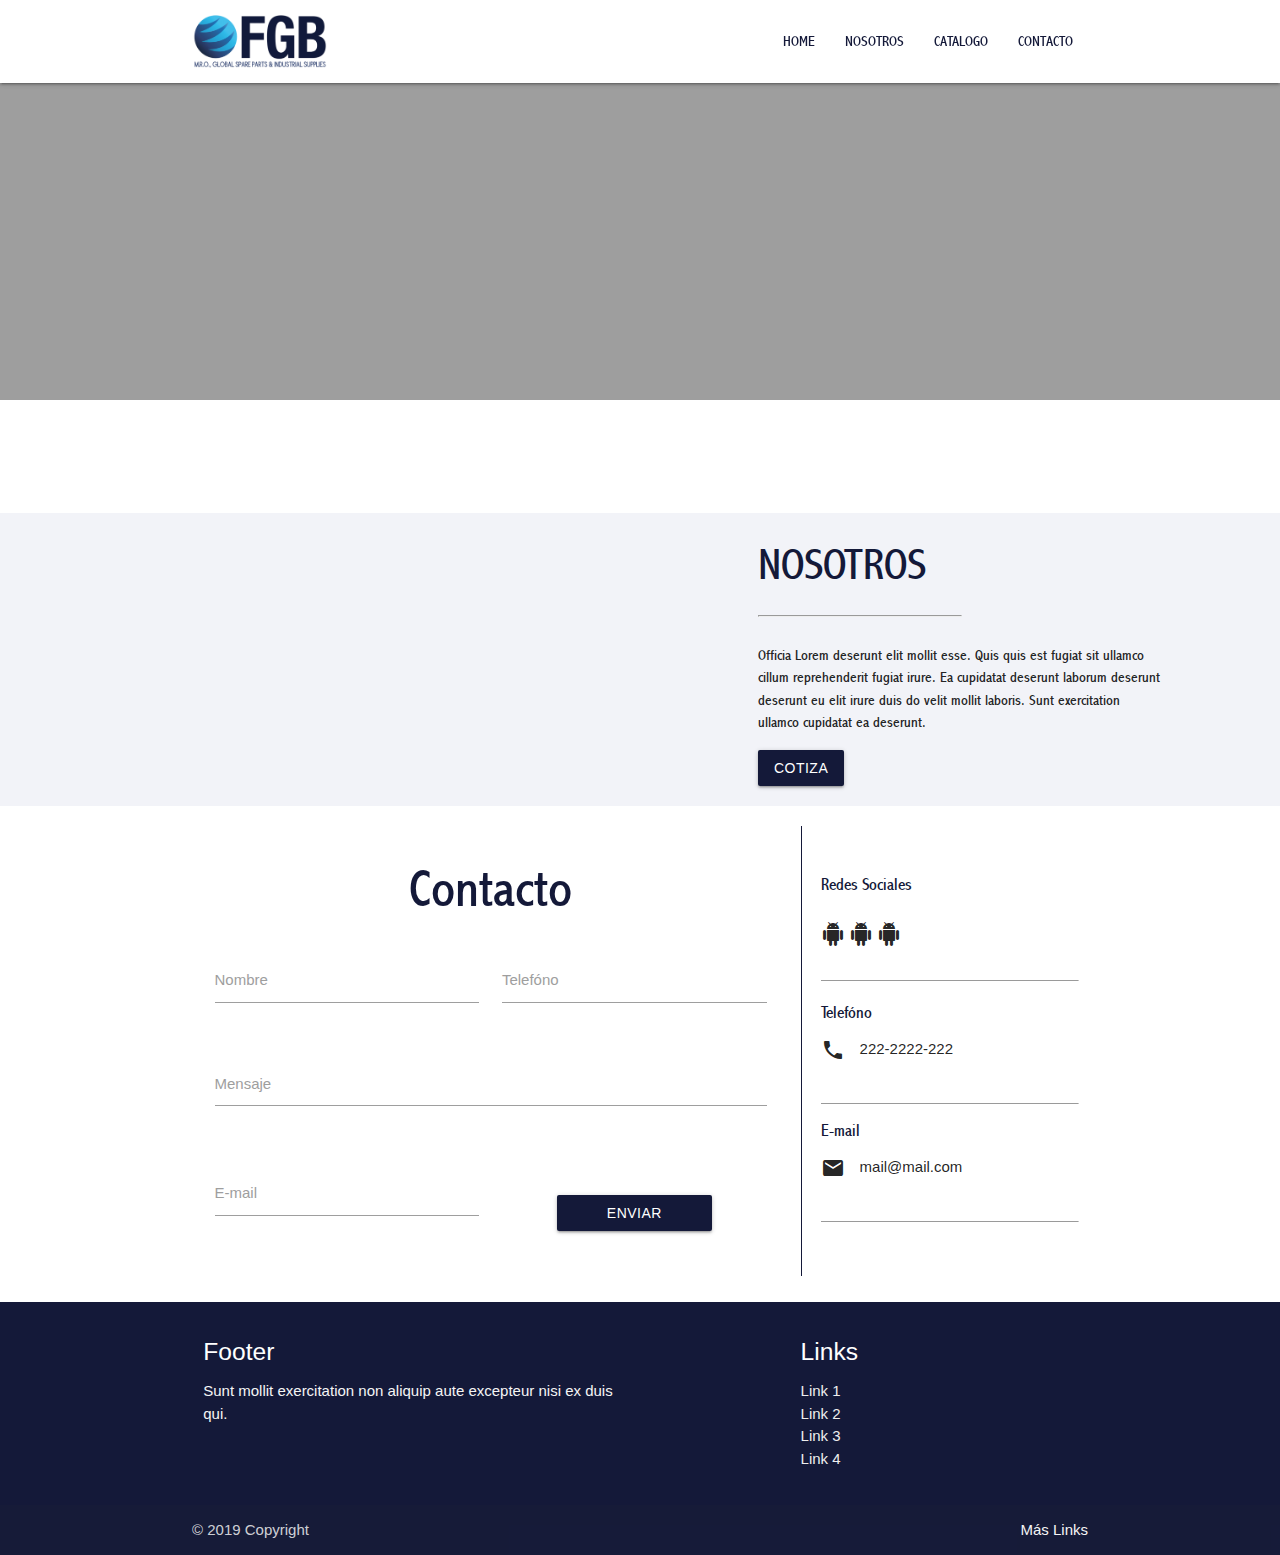
==== index.html @ f9710ed6 "catalago v1" ====
<!DOCTYPE html>
<html lang="en">
<head>
    <meta charset="UTF-8">
    <meta name="viewport" content="width=device-width, initial-scale=1.0">
    <meta http-equiv="X-UA-Compatible" content="ie=edge">
    <title>First Global Broker</title>
    <link href="https://fonts.googleapis.com/icon?family=Material+Icons" rel="stylesheet">
    <link rel="stylesheet" href="https://cdnjs.cloudflare.com/ajax/libs/materialize/1.0.0/css/materialize.min.css">
    <link rel="stylesheet" href="css/style.css">
</head>
<body>
    <div id="home" class="slider">
        <nav class="" style="position: fixed; z-index:100; background-color: white; height: 83px">
            <div class="container">
                <div class="nav-wrapper">
                    <a href="index.html" class="brand-logo">
                        <img class="logo" src="images/logo.png" alt="">
                    </a>
                    <a href="#" data-target="mobile-demo" class="sidenav-trigger show-on-large-and-down"><i class="material-icons">menu</i></a>
                    <ul class="right hide-on-med-and-down hide-on-large-only show-on-extra-large">
                        <li><a class="azul-text font-fgb nav-font-size" href="#home">HOME</a></li>
                        <li><a class="azul-text font-fgb nav-font-size" href="#nosotros">NOSOTROS</a></li>
                        <li><a class="azul-text font-fgb nav-font-size" href="catalogo.html">CATALOGO</a></li>
                        <li><a class="azul-text font-fgb nav-font-size" href="#contacto">CONTACTO</a></li>
                    </ul>
                </div>
            </div>
        </nav>
        <ul id='dropdown1' class='dropdown-content'>
            <li><a class="font-fgb" href="#!">Marca 1</a></li>
            <li><a class="font-fgb" href="#!">Marca 2</a></li>
        </ul>
        <ul class="sidenav" id="mobile-demo">
            <li><a href="#home">HOME</a></li>
            <li><a href="#nosotros">NOSOTROS</a></li>
            <li><a href="catalogo.html">CATALOGO</a></li>
            <li><a href="#contacto">CONTACTO</a></li>
        </ul>

        <div class="slider">
            <ul class="slides">
                <li>
                    <img src="images/img1.jpg"> 
                    <div class="caption center-align" style="margin-top: 100px;">
                        <h3>This is our big Tagline!</h3>
                        <h5 class="light grey-text text-lighten-3">Here's our small slogan.</h5>
                    </div>
                </li>
                <li>
                    <img src="images/img4.jpg"> 
                    <div class="caption left-align" style="margin-top: 100px;">
                        <h3>Left Aligned Caption</h3>
                        <h5 class="light grey-text text-lighten-3">Here's our small slogan.</h5>
                    </div>
                </li>
                <li>
                    <img src="images/img5.jpg"> 
                    <div class="caption right-align" style="margin-top: 100px;">
                        <h3>Right Aligned Caption</h3>
                        <h5 class="light grey-text text-lighten-3">Here's our small slogan.</h5>
                    </div>
                </li>
            </ul>
        </div>
    </div>
    <br>
    <br id="nosotros">
    <br>
    <br>
    <br>
    <div style="background-color: #f2f3f8;">
        <div class="row">
            <div class="col m6" style="padding-left:0;padding-right:0">
                <img src="images/img3.jpg" class="responsive-img" alt="">
            </div>
            <div class="col m6">
                <div class="row">
                    <div class="col m2"></div>
                    <div class="col m8">
                        <h3 class="font-fgb azul-text">NOSOTROS</h3>
                        <hr style="width:50%; float:left; color: #141939">
                        <br>
                        <p class="font-fgb">Officia Lorem deserunt elit mollit esse. Quis quis est fugiat sit ullamco cillum reprehenderit fugiat irure. Ea cupidatat deserunt laborum deserunt deserunt eu elit irure duis do velit mollit laboris. Sunt exercitation ullamco cupidatat ea deserunt.</p>
                        <a style="background-color:#141939" class="waves-effect btn">Cotiza</a>
                    </div>
                    <div class="col m2"></div>
                </div>
            </div>
        </div>
    </div>
    <div class="container" id="contacto">
        <div class="row">
            <div class="col m8">
                <h2 class="azul-text font-fgb center">Contacto</h2>
                <form class="col s12">
                    <div class="row">
                        <div class="input-field col s6">
                            <input id="nombre" type="text" class="validate">
                            <label for="nombre">Nombre</label>
                        </div>
                        <div class="input-field col s6">
                            <input id="tel" type="tel" class="validate">
                            <label for="tel">Telefóno</label>
                        </div>
                    </div>
                    <div class="row">
                        <div class="input-field col s12">
                            <textarea id="mensaje" type="text" class="materialize-textarea"></textarea>
                            <label for="mensaje">Mensaje</label>
                        </div>
                    </div>
                    <div class="row">
                        <div class="input-field col s6">
                            <input id="email" type="email" class="validate">
                            <label for="email">E-mail</label>
                        </div>
                        <div class="center">
                            <a style="background-color:#141939; padding-left: 50px; padding-right: 50px;margin-top:40px" class="waves-effect btn">Enviar</a>
                        </div>
                    </div>
                </form>
            </div>
            <div class="col m4">
                <div style="position: absolute" class="line"></div>
                <div style="margin-left:20px; margin-top: 50px">
                    <h6 class="azul-text font-fgb">Redes Sociales</h6>
                    <div style="height:20px"></div>
                    <i class="material-icons">android</i>
                    <i class="material-icons">android</i>
                    <i class="material-icons">android</i>
                    <div style="height:20px"></div>
                    <hr style="width:100%;border-bottom: 1px; float:left; color: #141939">
                    <div style="height:20px"></div>
                    <h6 class="azul-text font-fgb">Telefóno</h6>
                    <i class="material-icons left" style="margin-top:8px">phone</i> <p>222-2222-222</p>
                    <div style="height:20px"></div>
                    <hr style="width:100%;border-bottom: 1px; float:left; color: #141939">
                    <div style="height:15px"></div>
                    <h6 class="azul-text font-fgb">E-mail</h6>
                    <i class="material-icons left" style="margin-top:8px">email</i> <p>mail@mail.com</p>
                    <div style="height:20px"></div>
                    <hr style="width:100%;border-bottom: 1px; float:left; color: #141939">
                </div>
            </div>
        </div>
    </div>
    <br>
    <footer class="page-footer" style="background-color: #141939">
        <div class="container">
            <div class="row">
                <div class="col l6 s12">
                    <h5 class="white-text">Footer</h5>
                    <p class="grey-text text-lighten-4">Sunt mollit exercitation non aliquip aute excepteur nisi ex duis qui.</p>
                </div>
                <div class="col l4 offset-l2 s12">
                    <h5 class="white-text">Links</h5>
                    <ul>
                        <li><a class="grey-text text-lighten-3" href="#!">Link 1</a></li>
                        <li><a class="grey-text text-lighten-3" href="#!">Link 2</a></li>
                        <li><a class="grey-text text-lighten-3" href="#!">Link 3</a></li>
                        <li><a class="grey-text text-lighten-3" href="#!">Link 4</a></li>
                    </ul>
                </div>
            </div>
        </div>
        <div class="footer-copyright">
            <div class="container">
                © 2019 Copyright
                <a class="grey-text text-lighten-4 right" href="#!">Más Links</a>
            </div>
        </div>
    </footer>
    <script src="https://code.jquery.com/jquery-3.3.1.js" integrity="sha256-2Kok7MbOyxpgUVvAk/HJ2jigOSYS2auK4Pfzbm7uH60=" crossorigin="anonymous"></script>
    <script src="https://cdnjs.cloudflare.com/ajax/libs/materialize/1.0.0/js/materialize.min.js"></script>
    <script src="js/materialize.js"></script>
    <!--<script src="js/nav.js"></script>-->
</body>
</html>
---- css/style.css ----
@font-face{
    font-family: "fgb";
    src: url("../font/AbadiMTCondensed.ttf");
}
.font-fgb{
    font-family: "fgb";
}
/*.nav-font-size{
    font-size: 20px;
}*/
.azul-text{
    color: #141939;
}
.azul-background{
    background-color: #141939;
}
nav, nav .nav-wrapper i, nav a.sidenav-trigger, nav a.sidenav-trigger i{
    line-height: 83px;
}
.logo{
    height:53px; 
    margin-top: 15px;
}
.dropdown-content li>a{
    color: #141939;
}
.line{
    border-left: 1px solid #141939;
    height: 450px;
}
.input-field input[type=text]:focus + label {
    color: #000 !important;
}
.input-field input[type=tel]:focus + label {
    color: #000 !important;
}
.input-field textarea:focus + label {
    color: #000 !important;
}
.row .input-field input:focus {
    border-bottom: 1px solid #141939 !important;
    box-shadow: 0 1px 0 0 #141939 !important
}
.row .input-field textarea:focus {
    border-bottom: 1px solid #141939 !important;
    box-shadow: 0 1px 0 0 #141939 !important
}
.row .col{
    /*padding-left: 0;*/
}
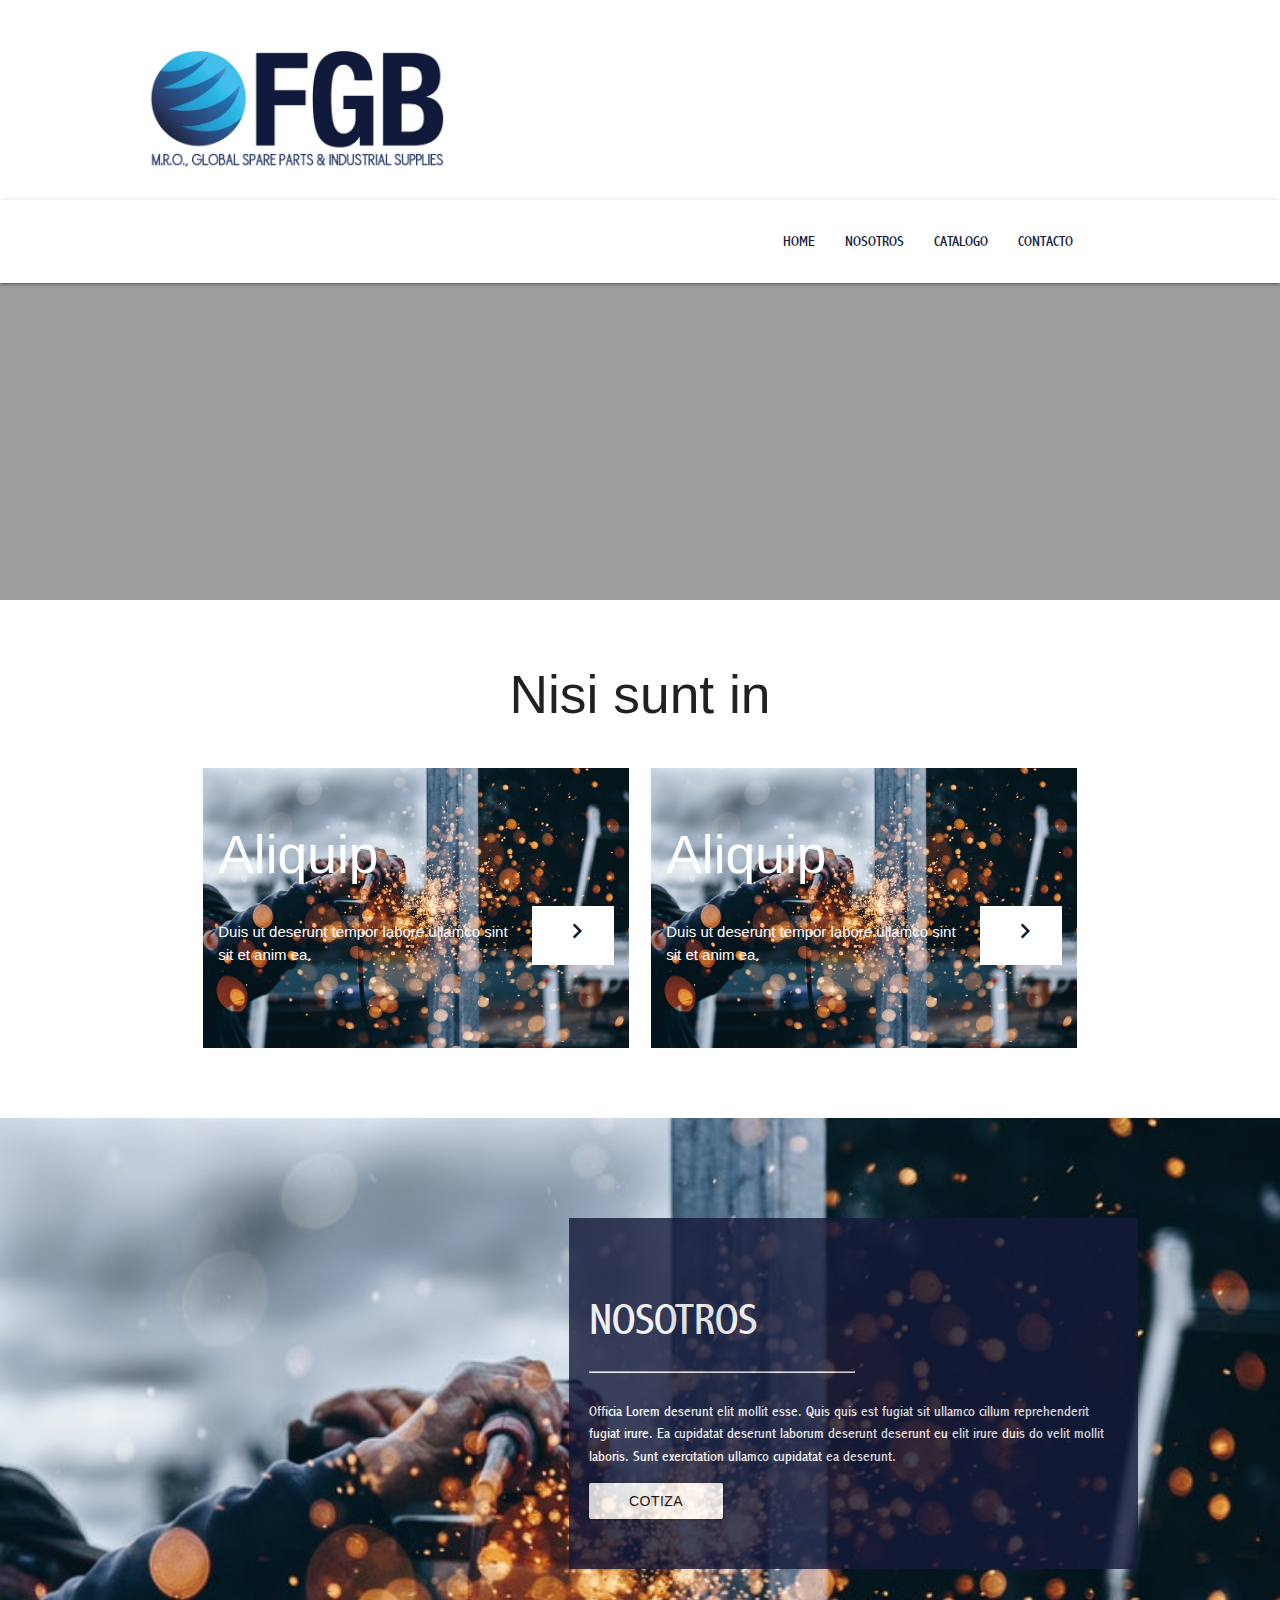
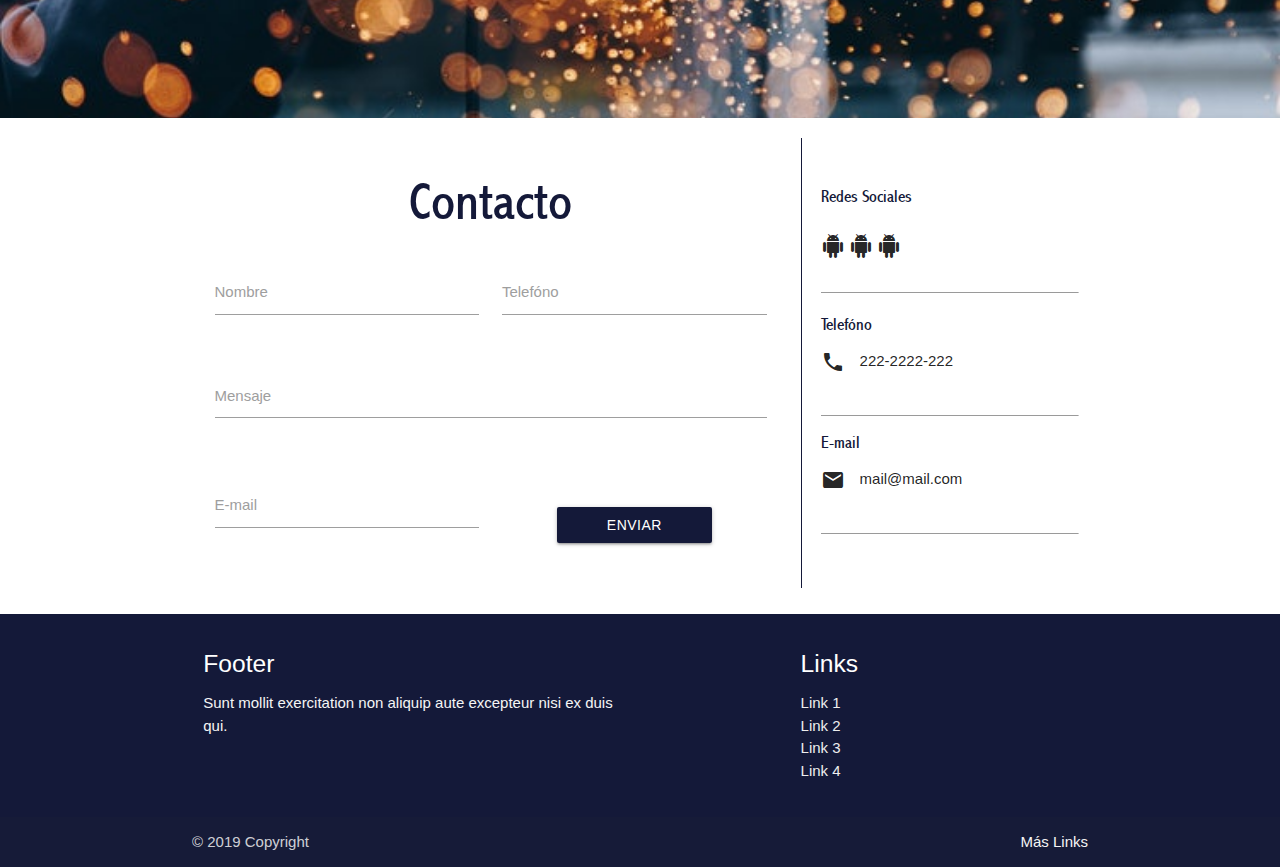
==== commit ac50ce0e: "version 2" ====
--- a/index.html
+++ b/index.html
@@ -10,170 +10,213 @@
     <link rel="stylesheet" href="css/style.css">
 </head>
 <body>
-    <div id="home" class="slider">
-        <nav class="" style="position: fixed; z-index:100; background-color: white; height: 83px">
+    <div class="container" style="position:absolute; z-index: 20;">
+        <div style="height:50px"></div>
+        <div style="padding-left:15%;" class="row">
+            <div class="col m4">
+                <img src="images/logo.png" style="width:300px" alt="">
+            </div>
+        </div>
+        <div style="height:50px"></div>
+    </div>
+    <nav class="" style="position: absolute; z-index: 100; margin-top: 200px; background-color: white; height: 83px">
+        <div class="container">
+            <div class="nav-wrapper">
+                <a href="index.html" class="brand-logo">
+                    <img style="display:none" class="logo" src="images/logo.png" alt="">
+                </a>
+                <a href="#" data-target="mobile-demo" class="sidenav-trigger show-on-large-and-down"><i class="material-icons">menu</i></a>
+                <ul class="right hide-on-med-and-down hide-on-large-only show-on-extra-large">
+                    <li><a class="azul-text font-fgb nav-font-size" href="#home">HOME</a></li>
+                    <li><a class="azul-text font-fgb nav-font-size" href="#nosotros">NOSOTROS</a></li>
+                    <li><a class="azul-text font-fgb nav-font-size" href="catalogo.html">CATALOGO</a></li>
+                    <li><a class="azul-text font-fgb nav-font-size" href="#contacto">CONTACTO</a></li>
+                </ul>
+            </div>
+        </div>
+    </nav>
+    </div>
+    <ul id='dropdown1' class='dropdown-content'>
+        <li><a class="font-fgb" href="#!">Marca 1</a></li>
+        <li><a class="font-fgb" href="#!">Marca 2</a></li>
+    </ul>
+    <ul class="sidenav" id="mobile-demo">
+        <li><a href="#home">HOME</a></li>
+        <li><a href="#nosotros">NOSOTROS</a></li>
+        <li><a href="catalogo.html">CATALOGO</a></li>
+        <li><a href="#contacto">CONTACTO</a></li>
+    </ul>
+    <div style="padding-top:200px">
+        <div id="home" class="slider">
+            <div class="slider">
+                <ul class="slides">
+                    <li>
+                        <img src="images/img1.jpg"> 
+                        <div class="caption center-align" style="margin-top: 100px;">
+                            <h3>This is our big Tagline!</h3>
+                            <h5 class="light grey-text text-lighten-3">Here's our small slogan.</h5>
+                        </div>
+                    </li>
+                    <li>
+                        <img src="images/img4.jpg"> 
+                        <div class="caption left-align" style="margin-top: 100px;">
+                            <h3>Left Aligned Caption</h3>
+                            <h5 class="light grey-text text-lighten-3">Here's our small slogan.</h5>
+                        </div>
+                    </li>
+                    <li>
+                        <img src="images/img5.jpg"> 
+                        <div class="caption right-align" style="margin-top: 100px;">
+                            <h3>Right Aligned Caption</h3>
+                            <h5 class="light grey-text text-lighten-3">Here's our small slogan.</h5>
+                        </div>
+                    </li>
+                </ul>
+            </div>
+        </div>
+        <div style="height:30px"></div>
+        <div class="container">
+            <h2 class="center">Nisi sunt in</h2>
+            <br>
+            <div class="row">
+                <div class="hover col m6">
+                    <div class="service1">
+                        <br>
+                        <h2 class="white-text">Aliquip</h2>
+                        <div class="row">
+                            <div class="col m9">
+                                <p class="white-text">Duis ut deserunt tempor labore ullamco sint sit et anim ea.</p>
+                            </div>
+                            <div class="col m3">
+                                <a href="" class="mas"><i class="small material-icons">chevron_right</i></a>
+                            </div>
+                        </div>
+                    </div>  
+                </div>
+                <div class="hover col m6">
+                    <div class="service1">
+                        <br>
+                        <h2 class="white-text">Aliquip</h2>
+                        <div class="row">
+                            <div class="col m9">
+                                <p class="white-text">Duis ut deserunt tempor labore ullamco sint sit et anim ea.</p>
+                            </div>
+                            <div class="col m3">
+                                <a href="" class="mas"><i class="small material-icons">chevron_right</i></a>
+                            </div>
+                        </div>
+                    </div> 
+                </div>
+            </div>
+        </div>
+        <div style="height:50px"></div>
+        <div class="nosotros">
+            <div class="row">
+                <div class="col m4">
+                </div>
+                <div class="col m8">
+                    <div style="height:100px"></div>
+                    <div class="row">
+                        <div class="col m2"></div>
+                        <div style="background-color:#141939; opacity: 0.8; padding-top: 50px;padding-left: 20px;padding-right: 20px; padding-bottom: 50px;" class="col m8">
+                            <h3 class="font-fgb white-text">NOSOTROS</h3>
+                            <hr style="width:50%; float:left; color: #141939">
+                            <br>
+                            <p class="font-fgb white-text">Officia Lorem deserunt elit mollit esse. Quis quis est fugiat sit ullamco cillum reprehenderit fugiat irure. Ea cupidatat deserunt laborum deserunt deserunt eu elit irure duis do velit mollit laboris. Sunt exercitation ullamco cupidatat ea deserunt.</p>
+                            <a style="background-color:white; color: black; padding-left: 40px; padding-right: 40px;" class="waves-effect btn">Cotiza</a>
+                        </div>
+                        <div class="col m2"></div>
+                    </div>
+                </div>
+            </div>
+        </div>
+        <div style="height:20px"></div>
+        <div class="container" id="contacto">
+            <div class="row">
+                <div class="col m8">
+                    <h2 class="azul-text font-fgb center">Contacto</h2>
+                    <form class="col s12">
+                        <div class="row">
+                            <div class="input-field col s6">
+                                <input id="nombre" type="text" class="validate">
+                                <label for="nombre">Nombre</label>
+                            </div>
+                            <div class="input-field col s6">
+                                <input id="tel" type="tel" class="validate">
+                                <label for="tel">Telefóno</label>
+                            </div>
+                        </div>
+                        <div class="row">
+                            <div class="input-field col s12">
+                                <textarea id="mensaje" type="text" class="materialize-textarea"></textarea>
+                                <label for="mensaje">Mensaje</label>
+                            </div>
+                        </div>
+                        <div class="row">
+                            <div class="input-field col s6">
+                                <input id="email" type="email" class="validate">
+                                <label for="email">E-mail</label>
+                            </div>
+                            <div class="center">
+                                <a style="background-color:#141939; padding-left: 50px; padding-right: 50px;margin-top:40px" class="waves-effect btn">Enviar</a>
+                            </div>
+                        </div>
+                    </form>
+                </div>
+                <div class="col m4">
+                    <div style="position: absolute" class="line"></div>
+                    <div style="margin-left:20px; margin-top: 50px">
+                        <h6 class="azul-text font-fgb">Redes Sociales</h6>
+                        <div style="height:20px"></div>
+                        <i class="material-icons">android</i>
+                        <i class="material-icons">android</i>
+                        <i class="material-icons">android</i>
+                        <div style="height:20px"></div>
+                        <hr style="width:100%;border-bottom: 1px; float:left; color: #141939">
+                        <div style="height:20px"></div>
+                        <h6 class="azul-text font-fgb">Telefóno</h6>
+                        <i class="material-icons left" style="margin-top:8px">phone</i> <p>222-2222-222</p>
+                        <div style="height:20px"></div>
+                        <hr style="width:100%;border-bottom: 1px; float:left; color: #141939">
+                        <div style="height:15px"></div>
+                        <h6 class="azul-text font-fgb">E-mail</h6>
+                        <i class="material-icons left" style="margin-top:8px">email</i> <p>mail@mail.com</p>
+                        <div style="height:20px"></div>
+                        <hr style="width:100%;border-bottom: 1px; float:left; color: #141939">
+                    </div>
+                </div>
+            </div>
+        </div>
+        <br>
+        <footer class="page-footer" style="background-color: #141939">
             <div class="container">
-                <div class="nav-wrapper">
-                    <a href="index.html" class="brand-logo">
-                        <img class="logo" src="images/logo.png" alt="">
-                    </a>
-                    <a href="#" data-target="mobile-demo" class="sidenav-trigger show-on-large-and-down"><i class="material-icons">menu</i></a>
-                    <ul class="right hide-on-med-and-down hide-on-large-only show-on-extra-large">
-                        <li><a class="azul-text font-fgb nav-font-size" href="#home">HOME</a></li>
-                        <li><a class="azul-text font-fgb nav-font-size" href="#nosotros">NOSOTROS</a></li>
-                        <li><a class="azul-text font-fgb nav-font-size" href="catalogo.html">CATALOGO</a></li>
-                        <li><a class="azul-text font-fgb nav-font-size" href="#contacto">CONTACTO</a></li>
-                    </ul>
-                </div>
-            </div>
-        </nav>
-        <ul id='dropdown1' class='dropdown-content'>
-            <li><a class="font-fgb" href="#!">Marca 1</a></li>
-            <li><a class="font-fgb" href="#!">Marca 2</a></li>
-        </ul>
-        <ul class="sidenav" id="mobile-demo">
-            <li><a href="#home">HOME</a></li>
-            <li><a href="#nosotros">NOSOTROS</a></li>
-            <li><a href="catalogo.html">CATALOGO</a></li>
-            <li><a href="#contacto">CONTACTO</a></li>
-        </ul>
-
-        <div class="slider">
-            <ul class="slides">
-                <li>
-                    <img src="images/img1.jpg"> 
-                    <div class="caption center-align" style="margin-top: 100px;">
-                        <h3>This is our big Tagline!</h3>
-                        <h5 class="light grey-text text-lighten-3">Here's our small slogan.</h5>
-                    </div>
-                </li>
-                <li>
-                    <img src="images/img4.jpg"> 
-                    <div class="caption left-align" style="margin-top: 100px;">
-                        <h3>Left Aligned Caption</h3>
-                        <h5 class="light grey-text text-lighten-3">Here's our small slogan.</h5>
-                    </div>
-                </li>
-                <li>
-                    <img src="images/img5.jpg"> 
-                    <div class="caption right-align" style="margin-top: 100px;">
-                        <h3>Right Aligned Caption</h3>
-                        <h5 class="light grey-text text-lighten-3">Here's our small slogan.</h5>
-                    </div>
-                </li>
-            </ul>
-        </div>
+                <div class="row">
+                    <div class="col l6 s12">
+                        <h5 class="white-text">Footer</h5>
+                        <p class="grey-text text-lighten-4">Sunt mollit exercitation non aliquip aute excepteur nisi ex duis qui.</p>
+                    </div>
+                    <div class="col l4 offset-l2 s12">
+                        <h5 class="white-text">Links</h5>
+                        <ul>
+                            <li><a class="grey-text text-lighten-3" href="#!">Link 1</a></li>
+                            <li><a class="grey-text text-lighten-3" href="#!">Link 2</a></li>
+                            <li><a class="grey-text text-lighten-3" href="#!">Link 3</a></li>
+                            <li><a class="grey-text text-lighten-3" href="#!">Link 4</a></li>
+                        </ul>
+                    </div>
+                </div>
+            </div>
+            <div class="footer-copyright">
+                <div class="container">
+                    © 2019 Copyright
+                    <a class="grey-text text-lighten-4 right" href="#!">Más Links</a>
+                </div>
+            </div>
+        </footer>
     </div>
-    <br>
-    <br id="nosotros">
-    <br>
-    <br>
-    <br>
-    <div style="background-color: #f2f3f8;">
-        <div class="row">
-            <div class="col m6" style="padding-left:0;padding-right:0">
-                <img src="images/img3.jpg" class="responsive-img" alt="">
-            </div>
-            <div class="col m6">
-                <div class="row">
-                    <div class="col m2"></div>
-                    <div class="col m8">
-                        <h3 class="font-fgb azul-text">NOSOTROS</h3>
-                        <hr style="width:50%; float:left; color: #141939">
-                        <br>
-                        <p class="font-fgb">Officia Lorem deserunt elit mollit esse. Quis quis est fugiat sit ullamco cillum reprehenderit fugiat irure. Ea cupidatat deserunt laborum deserunt deserunt eu elit irure duis do velit mollit laboris. Sunt exercitation ullamco cupidatat ea deserunt.</p>
-                        <a style="background-color:#141939" class="waves-effect btn">Cotiza</a>
-                    </div>
-                    <div class="col m2"></div>
-                </div>
-            </div>
-        </div>
-    </div>
-    <div class="container" id="contacto">
-        <div class="row">
-            <div class="col m8">
-                <h2 class="azul-text font-fgb center">Contacto</h2>
-                <form class="col s12">
-                    <div class="row">
-                        <div class="input-field col s6">
-                            <input id="nombre" type="text" class="validate">
-                            <label for="nombre">Nombre</label>
-                        </div>
-                        <div class="input-field col s6">
-                            <input id="tel" type="tel" class="validate">
-                            <label for="tel">Telefóno</label>
-                        </div>
-                    </div>
-                    <div class="row">
-                        <div class="input-field col s12">
-                            <textarea id="mensaje" type="text" class="materialize-textarea"></textarea>
-                            <label for="mensaje">Mensaje</label>
-                        </div>
-                    </div>
-                    <div class="row">
-                        <div class="input-field col s6">
-                            <input id="email" type="email" class="validate">
-                            <label for="email">E-mail</label>
-                        </div>
-                        <div class="center">
-                            <a style="background-color:#141939; padding-left: 50px; padding-right: 50px;margin-top:40px" class="waves-effect btn">Enviar</a>
-                        </div>
-                    </div>
-                </form>
-            </div>
-            <div class="col m4">
-                <div style="position: absolute" class="line"></div>
-                <div style="margin-left:20px; margin-top: 50px">
-                    <h6 class="azul-text font-fgb">Redes Sociales</h6>
-                    <div style="height:20px"></div>
-                    <i class="material-icons">android</i>
-                    <i class="material-icons">android</i>
-                    <i class="material-icons">android</i>
-                    <div style="height:20px"></div>
-                    <hr style="width:100%;border-bottom: 1px; float:left; color: #141939">
-                    <div style="height:20px"></div>
-                    <h6 class="azul-text font-fgb">Telefóno</h6>
-                    <i class="material-icons left" style="margin-top:8px">phone</i> <p>222-2222-222</p>
-                    <div style="height:20px"></div>
-                    <hr style="width:100%;border-bottom: 1px; float:left; color: #141939">
-                    <div style="height:15px"></div>
-                    <h6 class="azul-text font-fgb">E-mail</h6>
-                    <i class="material-icons left" style="margin-top:8px">email</i> <p>mail@mail.com</p>
-                    <div style="height:20px"></div>
-                    <hr style="width:100%;border-bottom: 1px; float:left; color: #141939">
-                </div>
-            </div>
-        </div>
-    </div>
-    <br>
-    <footer class="page-footer" style="background-color: #141939">
-        <div class="container">
-            <div class="row">
-                <div class="col l6 s12">
-                    <h5 class="white-text">Footer</h5>
-                    <p class="grey-text text-lighten-4">Sunt mollit exercitation non aliquip aute excepteur nisi ex duis qui.</p>
-                </div>
-                <div class="col l4 offset-l2 s12">
-                    <h5 class="white-text">Links</h5>
-                    <ul>
-                        <li><a class="grey-text text-lighten-3" href="#!">Link 1</a></li>
-                        <li><a class="grey-text text-lighten-3" href="#!">Link 2</a></li>
-                        <li><a class="grey-text text-lighten-3" href="#!">Link 3</a></li>
-                        <li><a class="grey-text text-lighten-3" href="#!">Link 4</a></li>
-                    </ul>
-                </div>
-            </div>
-        </div>
-        <div class="footer-copyright">
-            <div class="container">
-                © 2019 Copyright
-                <a class="grey-text text-lighten-4 right" href="#!">Más Links</a>
-            </div>
-        </div>
-    </footer>
     <script src="https://code.jquery.com/jquery-3.3.1.js" integrity="sha256-2Kok7MbOyxpgUVvAk/HJ2jigOSYS2auK4Pfzbm7uH60=" crossorigin="anonymous"></script>
     <script src="https://cdnjs.cloudflare.com/ajax/libs/materialize/1.0.0/js/materialize.min.js"></script>
     <script src="js/materialize.js"></script>
-    <!--<script src="js/nav.js"></script>-->
+    <script src="js/nav.js"></script>
 </body>
 </html>--- a/css/style.css
+++ b/css/style.css
@@ -45,6 +45,28 @@
     border-bottom: 1px solid #141939 !important;
     box-shadow: 0 1px 0 0 #141939 !important
 }
-.row .col{
-    /*padding-left: 0;*/
+.service1{
+    height: 280px;
+    padding-left: 15px;
+    padding-right: 15px;
+    background-image: url('../images/img4.jpg');
+    background-repeat: no-repeat;
+    background-size: cover;
+}
+.mas{
+    background: white;
+    color: #141939;
+    padding: 10px 0 10px 30px;
+    display: block;
+    font-size: 19px;
+}
+.hover:hover .mas{
+    background: #141939;
+    color: white;
+}
+.nosotros{
+    background-image: url('../images/img4.jpg');
+    background-repeat: no-repeat;
+    background-size: cover;
+    height: 600px;
 }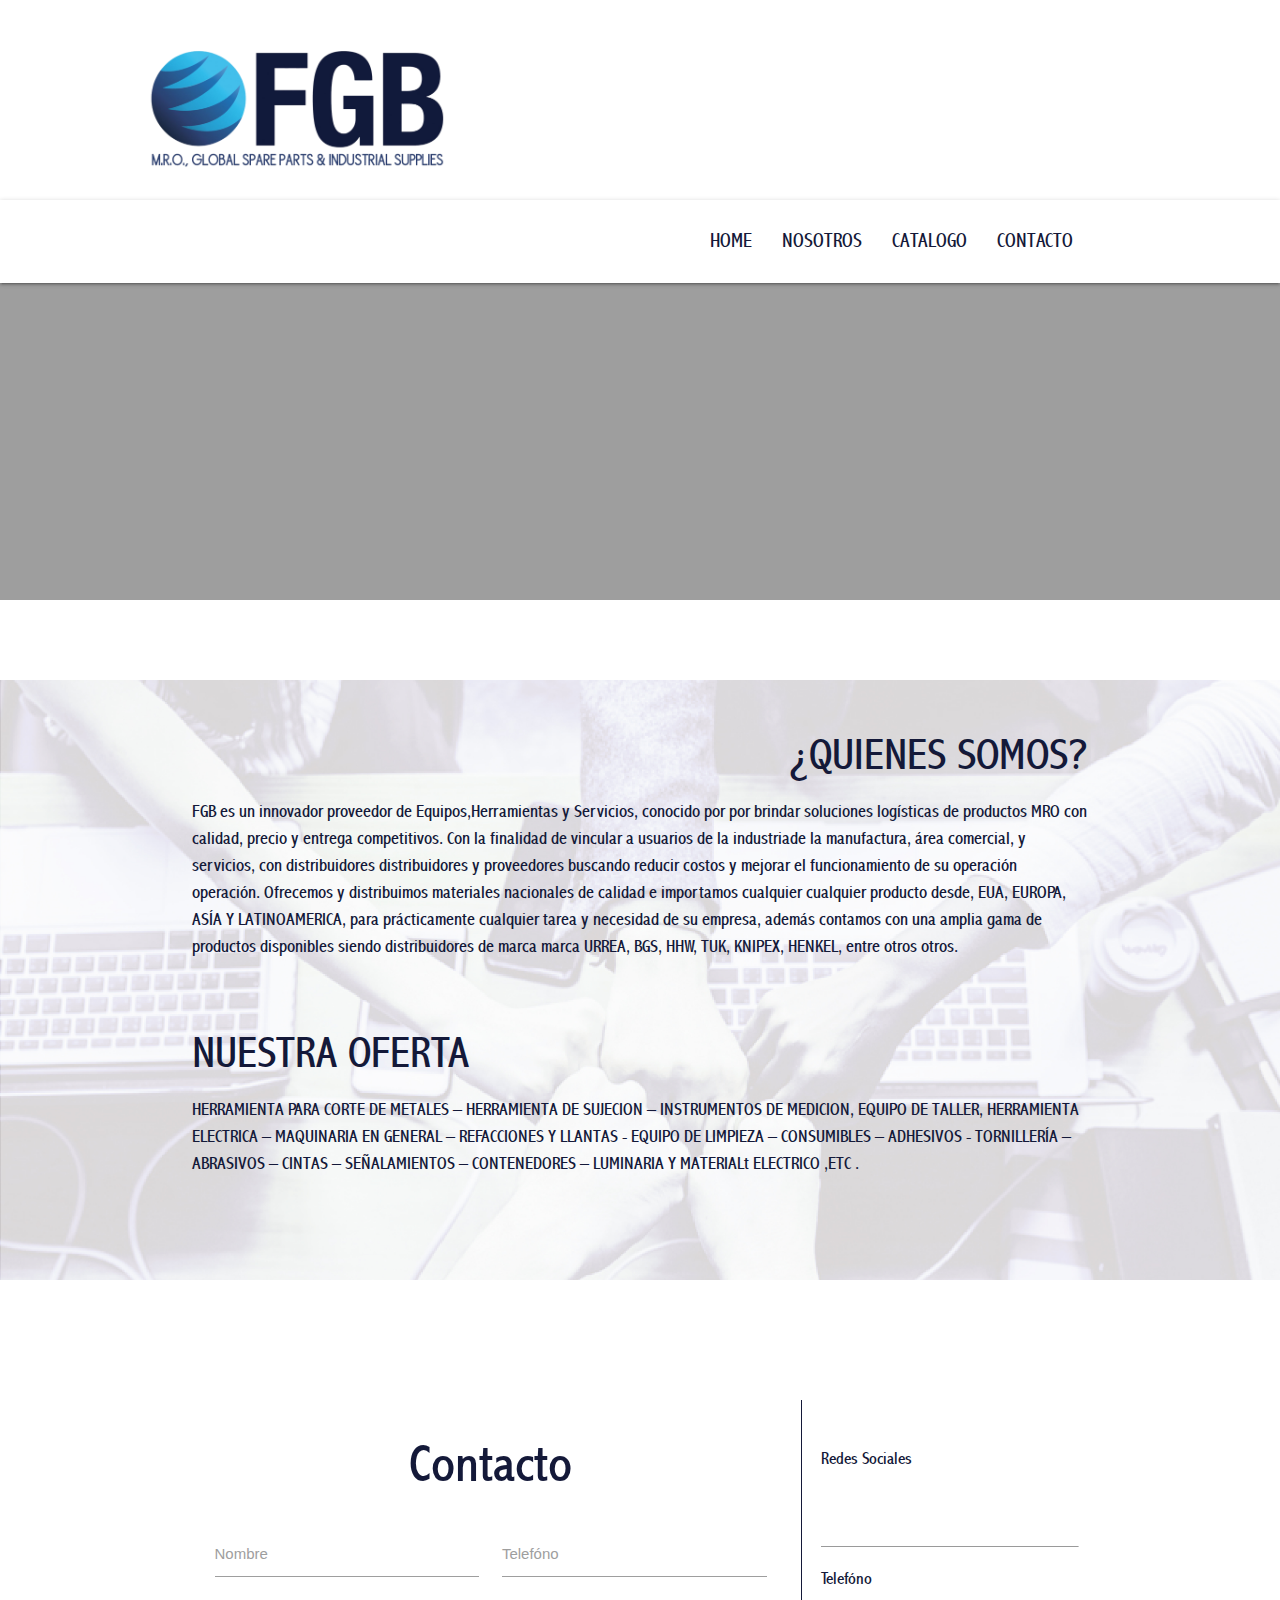
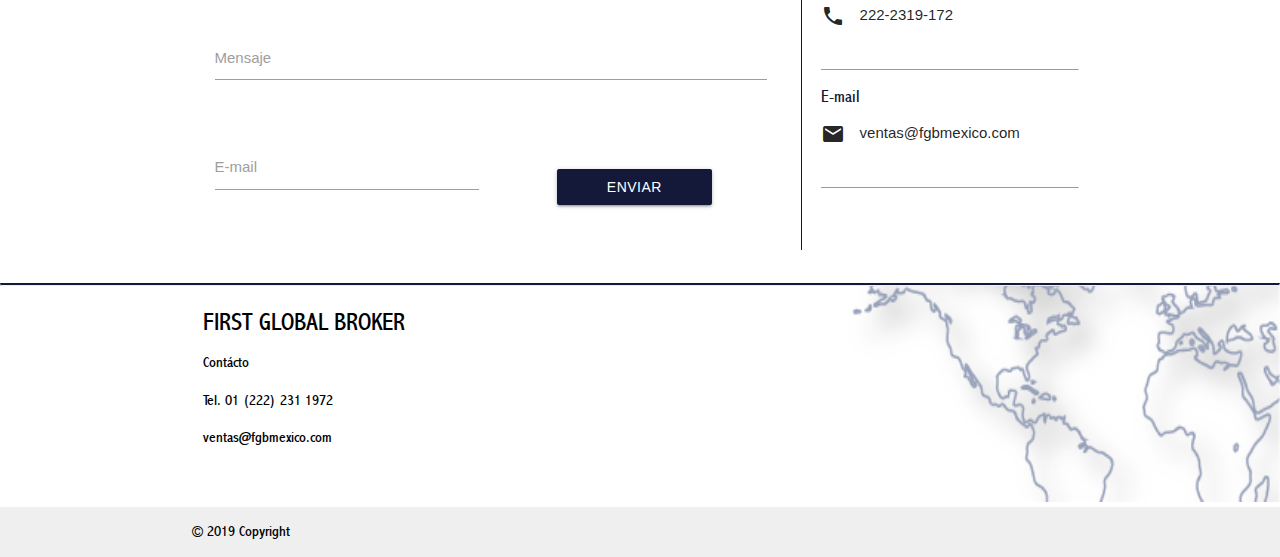
==== commit 8fdc071d: "index" ====
--- a/index.html
+++ b/index.html
@@ -4,13 +4,14 @@
     <meta charset="UTF-8">
     <meta name="viewport" content="width=device-width, initial-scale=1.0">
     <meta http-equiv="X-UA-Compatible" content="ie=edge">
+    <link rel="icon" href="images/favicon.png" type="image/x-icon"/>
     <title>First Global Broker</title>
     <link href="https://fonts.googleapis.com/icon?family=Material+Icons" rel="stylesheet">
     <link rel="stylesheet" href="https://cdnjs.cloudflare.com/ajax/libs/materialize/1.0.0/css/materialize.min.css">
     <link rel="stylesheet" href="css/style.css">
 </head>
 <body>
-    <div class="container" style="position:absolute; z-index: 20;">
+    <div id="home" class="container" style="position:absolute; z-index: 20;">
         <div style="height:50px"></div>
         <div style="padding-left:15%;" class="row">
             <div class="col m4">
@@ -51,31 +52,35 @@
             <div class="slider">
                 <ul class="slides">
                     <li>
-                        <img src="images/img1.jpg"> 
-                        <div class="caption center-align" style="margin-top: 100px;">
-                            <h3>This is our big Tagline!</h3>
-                            <h5 class="light grey-text text-lighten-3">Here's our small slogan.</h5>
-                        </div>
-                    </li>
-                    <li>
-                        <img src="images/img4.jpg"> 
-                        <div class="caption left-align" style="margin-top: 100px;">
-                            <h3>Left Aligned Caption</h3>
-                            <h5 class="light grey-text text-lighten-3">Here's our small slogan.</h5>
-                        </div>
-                    </li>
-                    <li>
                         <img src="images/img5.jpg"> 
-                        <div class="caption right-align" style="margin-top: 100px;">
-                            <h3>Right Aligned Caption</h3>
-                            <h5 class="light grey-text text-lighten-3">Here's our small slogan.</h5>
-                        </div>
+                        <div class="caption center-align" style="margin-top: 180px;">
+                            <h3 class="right-align font-fgb">Más que un Broker...</h3>
+                            <!--<h5 class="light grey-text text-lighten-3">Here's our small slogan.</h5>-->
+                        </div>
+                    </li>
+                    <li>
+                        <img src="images/carrusel_01.jpg"> 
+                    </li>
+                    <li>
+                        <img src="images/carrusel_02.jpg"> 
+                    </li>
+                    <li>
+                        <img src="images/carrusel_03.jpg" alt="">
+                    </li>
+                    <li>
+                        <img src="images/carrusel_04.jpg" alt="">
+                    </li>
+                    <li>
+                        <img src="images/carrusel_05.jpg" alt="">
+                    </li>
+                    <li>
+                        <img src="images/carrusel_06.jpg" alt="">
                     </li>
                 </ul>
             </div>
         </div>
         <div style="height:30px"></div>
-        <div class="container">
+        <!--<div class="container">
             <h2 class="center">Nisi sunt in</h2>
             <br>
             <div class="row">
@@ -108,108 +113,99 @@
                     </div> 
                 </div>
             </div>
-        </div>
-        <div style="height:50px"></div>
+        </div>-->
+        <div id="nosotros" style="height:50px"></div>
         <div class="nosotros">
             <div class="row">
-                <div class="col m4">
-                </div>
-                <div class="col m8">
-                    <div style="height:100px"></div>
-                    <div class="row">
-                        <div class="col m2"></div>
-                        <div style="background-color:#141939; opacity: 0.8; padding-top: 50px;padding-left: 20px;padding-right: 20px; padding-bottom: 50px;" class="col m8">
-                            <h3 class="font-fgb white-text">NOSOTROS</h3>
-                            <hr style="width:50%; float:left; color: #141939">
-                            <br>
-                            <p class="font-fgb white-text">Officia Lorem deserunt elit mollit esse. Quis quis est fugiat sit ullamco cillum reprehenderit fugiat irure. Ea cupidatat deserunt laborum deserunt deserunt eu elit irure duis do velit mollit laboris. Sunt exercitation ullamco cupidatat ea deserunt.</p>
-                            <a style="background-color:white; color: black; padding-left: 40px; padding-right: 40px;" class="waves-effect btn">Cotiza</a>
-                        </div>
-                        <div class="col m2"></div>
-                    </div>
-                </div>
-            </div>
-        </div>
-        <div style="height:20px"></div>
-        <div class="container" id="contacto">
+                <div class="container">
+                    <br>
+                    <h3 class="font-fgb azul-text right-align">¿QUIENES SOMOS?</h3>
+                    <p style="font-size:18px" class="font-fgb azul-text">FGB es un innovador proveedor de Equipos,Herramientas y Servicios, conocido por por brindar soluciones logísticas de productos MRO con calidad, precio y entrega competitivos. Con la finalidad de vincular a usuarios de la industriade la manufactura, área comercial, y servicios, con distribuidores distribuidores y proveedores buscando reducir costos y mejorar el funcionamiento de su operación operación. Ofrecemos y distribuimos materiales nacionales de calidad e importamos cualquier cualquier producto desde, EUA, EUROPA, ASÍA Y LATINOAMERICA, para prácticamente cualquier tarea y  necesidad de su empresa, además contamos con una amplia gama de productos disponibles siendo distribuidores de marca marca URREA,  BGS, HHW, TUK, KNIPEX, HENKEL, entre otros otros. </p>
+                    <br>
+                    <h3 class="font-fgb azul-text">NUESTRA OFERTA</h3>
+                    <p style="font-size:18px" class="font-fgb azul-text">HERRAMIENTA PARA CORTE DE METALES – HERRAMIENTA DE SUJECION –  INSTRUMENTOS DE MEDICION, EQUIPO DE TALLER, HERRAMIENTA ELECTRICA – MAQUINARIA EN GENERAL – REFACCIONES Y LLANTAS - EQUIPO DE LIMPIEZA – CONSUMIBLES – ADHESIVOS - TORNILLERÍA – ABRASIVOS – CINTAS – SEÑALAMIENTOS – CONTENEDORES – LUMINARIA Y MATERIALt ELECTRICO ,ETC .</p>
+                </div>
+            </div>
+        </div>
+        <div id="contacto" style="height:20px"></div>
+        <div class="container">
+            <div style="height:100px"></div>
             <div class="row">
-                <div class="col m8">
-                    <h2 class="azul-text font-fgb center">Contacto</h2>
-                    <form class="col s12">
-                        <div class="row">
-                            <div class="input-field col s6">
-                                <input id="nombre" type="text" class="validate">
-                                <label for="nombre">Nombre</label>
-                            </div>
-                            <div class="input-field col s6">
-                                <input id="tel" type="tel" class="validate">
-                                <label for="tel">Telefóno</label>
-                            </div>
-                        </div>
-                        <div class="row">
-                            <div class="input-field col s12">
-                                <textarea id="mensaje" type="text" class="materialize-textarea"></textarea>
-                                <label for="mensaje">Mensaje</label>
-                            </div>
-                        </div>
-                        <div class="row">
-                            <div class="input-field col s6">
-                                <input id="email" type="email" class="validate">
-                                <label for="email">E-mail</label>
-                            </div>
-                            <div class="center">
-                                <a style="background-color:#141939; padding-left: 50px; padding-right: 50px;margin-top:40px" class="waves-effect btn">Enviar</a>
-                            </div>
-                        </div>
-                    </form>
-                </div>
-                <div class="col m4">
-                    <div style="position: absolute" class="line"></div>
-                    <div style="margin-left:20px; margin-top: 50px">
-                        <h6 class="azul-text font-fgb">Redes Sociales</h6>
-                        <div style="height:20px"></div>
-                        <i class="material-icons">android</i>
-                        <i class="material-icons">android</i>
-                        <i class="material-icons">android</i>
-                        <div style="height:20px"></div>
-                        <hr style="width:100%;border-bottom: 1px; float:left; color: #141939">
-                        <div style="height:20px"></div>
-                        <h6 class="azul-text font-fgb">Telefóno</h6>
-                        <i class="material-icons left" style="margin-top:8px">phone</i> <p>222-2222-222</p>
-                        <div style="height:20px"></div>
-                        <hr style="width:100%;border-bottom: 1px; float:left; color: #141939">
-                        <div style="height:15px"></div>
-                        <h6 class="azul-text font-fgb">E-mail</h6>
-                        <i class="material-icons left" style="margin-top:8px">email</i> <p>mail@mail.com</p>
-                        <div style="height:20px"></div>
-                        <hr style="width:100%;border-bottom: 1px; float:left; color: #141939">
-                    </div>
-                </div>
-            </div>
+                    <div class="col m8">
+                        <h2 class="azul-text font-fgb center">Contacto</h2>
+                        <form class="col s12" action="mail.php" method="POST">
+                            <div class="row">
+                                <div class="input-field col s6">
+                                    <input name="nombre" id="nombre" type="text" class="validate" required="" aria-required="true">
+                                    <label for="nombre">Nombre</label>
+                                </div>
+                                <div class="input-field col s6">
+                                    <input name="telefono" id="tel" type="tel" class="validate" required="" aria-required="true">
+                                    <label for="tel">Telefóno</label>
+                                </div>
+                            </div>
+                            <div class="row">
+                                <div class="input-field col s12">
+                                    <textarea name="mensaje" id="mensaje" type="text" class="materialize-textarea validate" required="" aria-required="true"></textarea>
+                                    <label for="mensaje">Mensaje</label>
+                                </div>
+                            </div>
+                            <div class="row">
+                                <div class="input-field col s6">
+                                    <input name="email" id="email" type="email" class="validate" required="" aria-required="true">
+                                    <label for="email">E-mail</label>
+                                </div>
+                                <div class="center">
+                                    <button style="background-color:#141939; padding-left: 50px; padding-right: 50px;margin-top:40px" class="btn waves-effect">Enviar</button>
+                                </div>
+                            </div>
+                        </form>
+                    </div>
+                    <div class="col m4">
+                        <div style="position: absolute" class="line"></div>
+                        <div style="margin-left:20px; margin-top: 50px">
+                            <h6 class="azul-text font-fgb">Redes Sociales</h6>
+                            <div style="height:20px"></div>
+                            <a href="https://www.facebook.com/FGBMEXICO/" target="_blanck">
+                                <img src="images/fb.png" style="width:40px" alt="">
+                            </a>
+                            <div style="height:20px"></div>
+                            <hr style="width:100%;border-bottom: 1px; float:left; color: #141939">
+                            <div style="height:20px"></div>
+                            <h6 class="azul-text font-fgb">Telefóno</h6>
+                            <i class="material-icons left" style="margin-top:8px">phone</i> <p>222-2319-172</p>
+                            <div style="height:20px"></div>
+                            <hr style="width:100%;border-bottom: 1px; float:left; color: #141939">
+                            <div style="height:15px"></div>
+                            <h6 class="azul-text font-fgb">E-mail</h6>
+                            <i class="material-icons left" style="margin-top:8px">email</i> <p>ventas@fgbmexico.com</p>
+                            <div style="height:20px"></div>
+                            <hr style="width:100%;border-bottom: 1px; float:left; color: #141939">
+                        </div>
+                    </div>
+                </div>
         </div>
         <br>
-        <footer class="page-footer" style="background-color: #141939">
+        <footer class="page-footer foo">
+            <hr style="border-top: 2px solid #141939;">
             <div class="container">
                 <div class="row">
                     <div class="col l6 s12">
-                        <h5 class="white-text">Footer</h5>
-                        <p class="grey-text text-lighten-4">Sunt mollit exercitation non aliquip aute excepteur nisi ex duis qui.</p>
+                        <h5 class="black-text font-fgb">FIRST GLOBAL BROKER</h5>
+                        <p class="black-text text-lighten-4 font-fgb">Contácto</p>
+                        <p class="black-text text-lighten-4 font-fgb">Tel. 01 (222) 231 1972</p>
+                        <p class="black-text text-lighten-4 font-fgb">ventas@fgbmexico.com</p>
+                        <a href="https://www.facebook.com/FGBMEXICO/" target="_blanck">
+                                <img src="images/fb.png" style="width:20px" alt="">
+                            </a>
                     </div>
                     <div class="col l4 offset-l2 s12">
-                        <h5 class="white-text">Links</h5>
-                        <ul>
-                            <li><a class="grey-text text-lighten-3" href="#!">Link 1</a></li>
-                            <li><a class="grey-text text-lighten-3" href="#!">Link 2</a></li>
-                            <li><a class="grey-text text-lighten-3" href="#!">Link 3</a></li>
-                            <li><a class="grey-text text-lighten-3" href="#!">Link 4</a></li>
-                        </ul>
                     </div>
                 </div>
             </div>
             <div class="footer-copyright">
                 <div class="container">
-                    © 2019 Copyright
-                    <a class="grey-text text-lighten-4 right" href="#!">Más Links</a>
+                    <span class="font-fgb black-text">© 2019 Copyright</span>
                 </div>
             </div>
         </footer>
--- a/css/style.css
+++ b/css/style.css
@@ -10,6 +10,9 @@
 }*/
 .azul-text{
     color: #141939;
+}
+.titulo-catalogo{
+    font-size: 20px;
 }
 .azul-background{
     background-color: #141939;
@@ -53,6 +56,9 @@
     background-repeat: no-repeat;
     background-size: cover;
 }
+.nav-font-size{
+    font-size: 20px;
+}
 .mas{
     background: white;
     color: #141939;
@@ -65,8 +71,22 @@
     color: white;
 }
 .nosotros{
-    background-image: url('../images/img4.jpg');
+    background-image: url('../images/quienes_somos_fondo-01.jpg');
     background-repeat: no-repeat;
     background-size: cover;
     height: 600px;
+}
+
+.parallax-container {
+    height: 300px;
+}     
+.dropdown-content{
+    width: 300px !important;
+}
+.foo{
+    padding-top: 0;
+    background-color: transparent;
+    background-image: url('../images/footer.png'); 
+    background-repeat: no-repeat; 
+    background-size: 100% 80%;
 }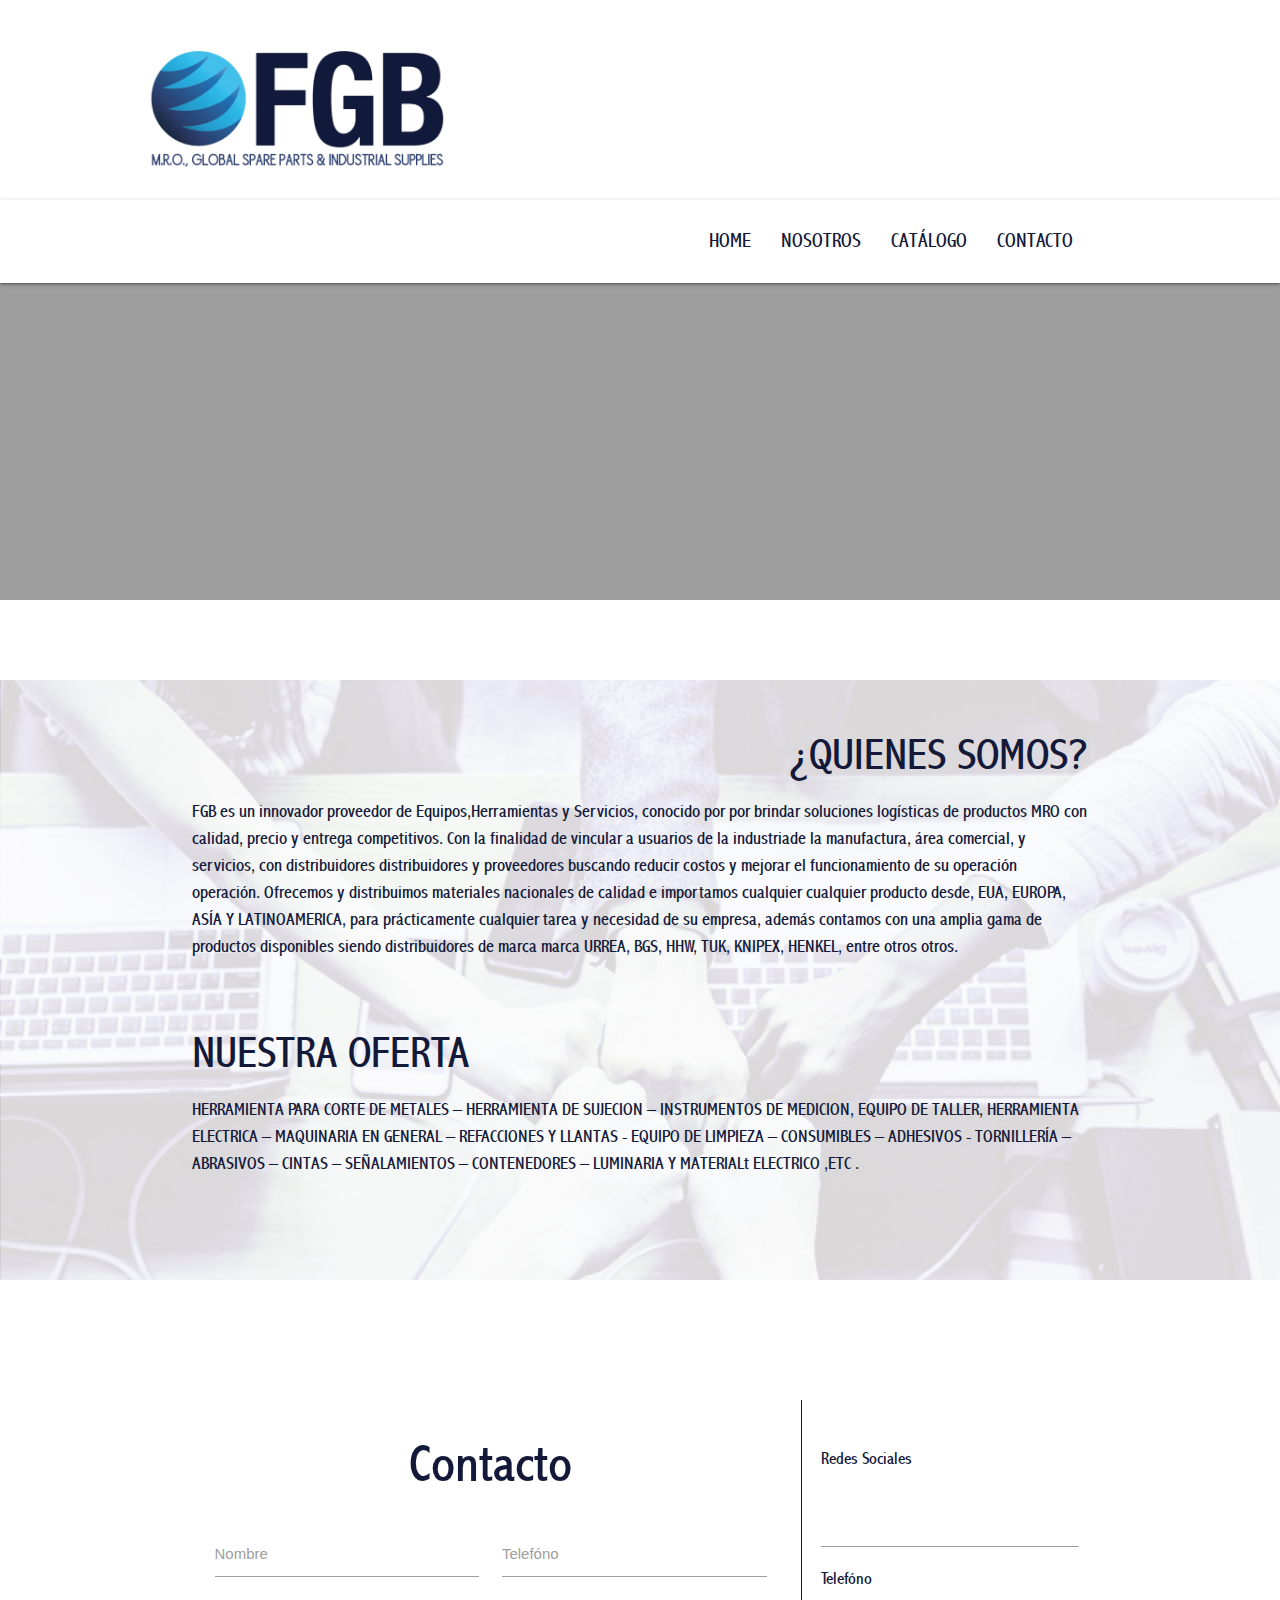
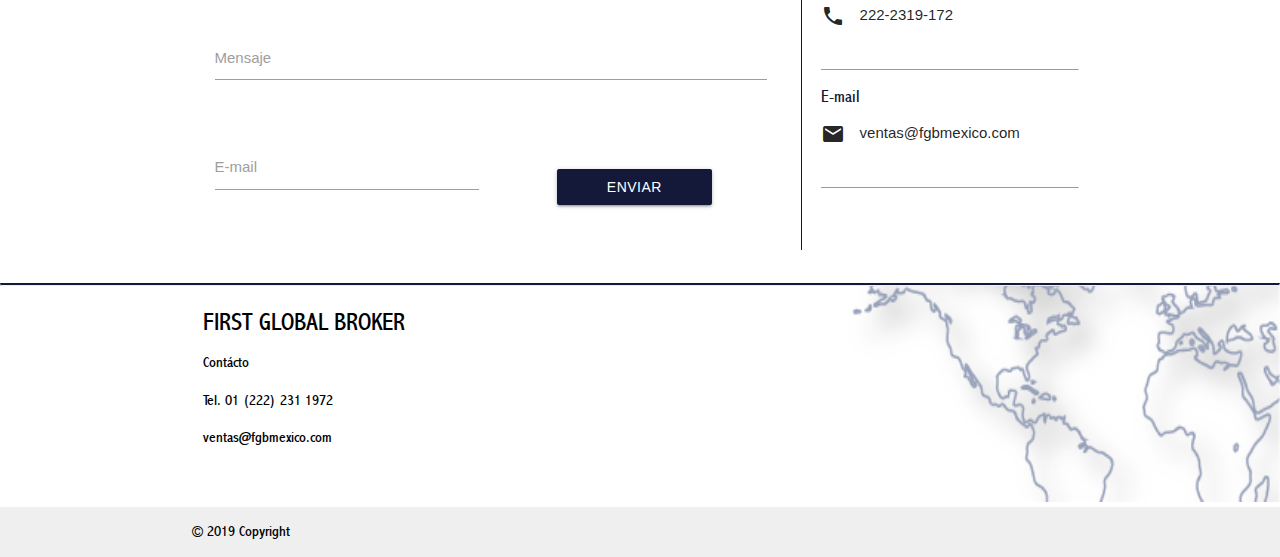
==== commit c7948fca: "acento" ====
--- a/index.html
+++ b/index.html
@@ -30,7 +30,7 @@
                 <ul class="right hide-on-med-and-down hide-on-large-only show-on-extra-large">
                     <li><a class="azul-text font-fgb nav-font-size" href="#home">HOME</a></li>
                     <li><a class="azul-text font-fgb nav-font-size" href="#nosotros">NOSOTROS</a></li>
-                    <li><a class="azul-text font-fgb nav-font-size" href="catalogo.html">CATALOGO</a></li>
+                    <li><a class="azul-text font-fgb nav-font-size" href="catalogo.html">CATÁLOGO</a></li>
                     <li><a class="azul-text font-fgb nav-font-size" href="#contacto">CONTACTO</a></li>
                 </ul>
             </div>
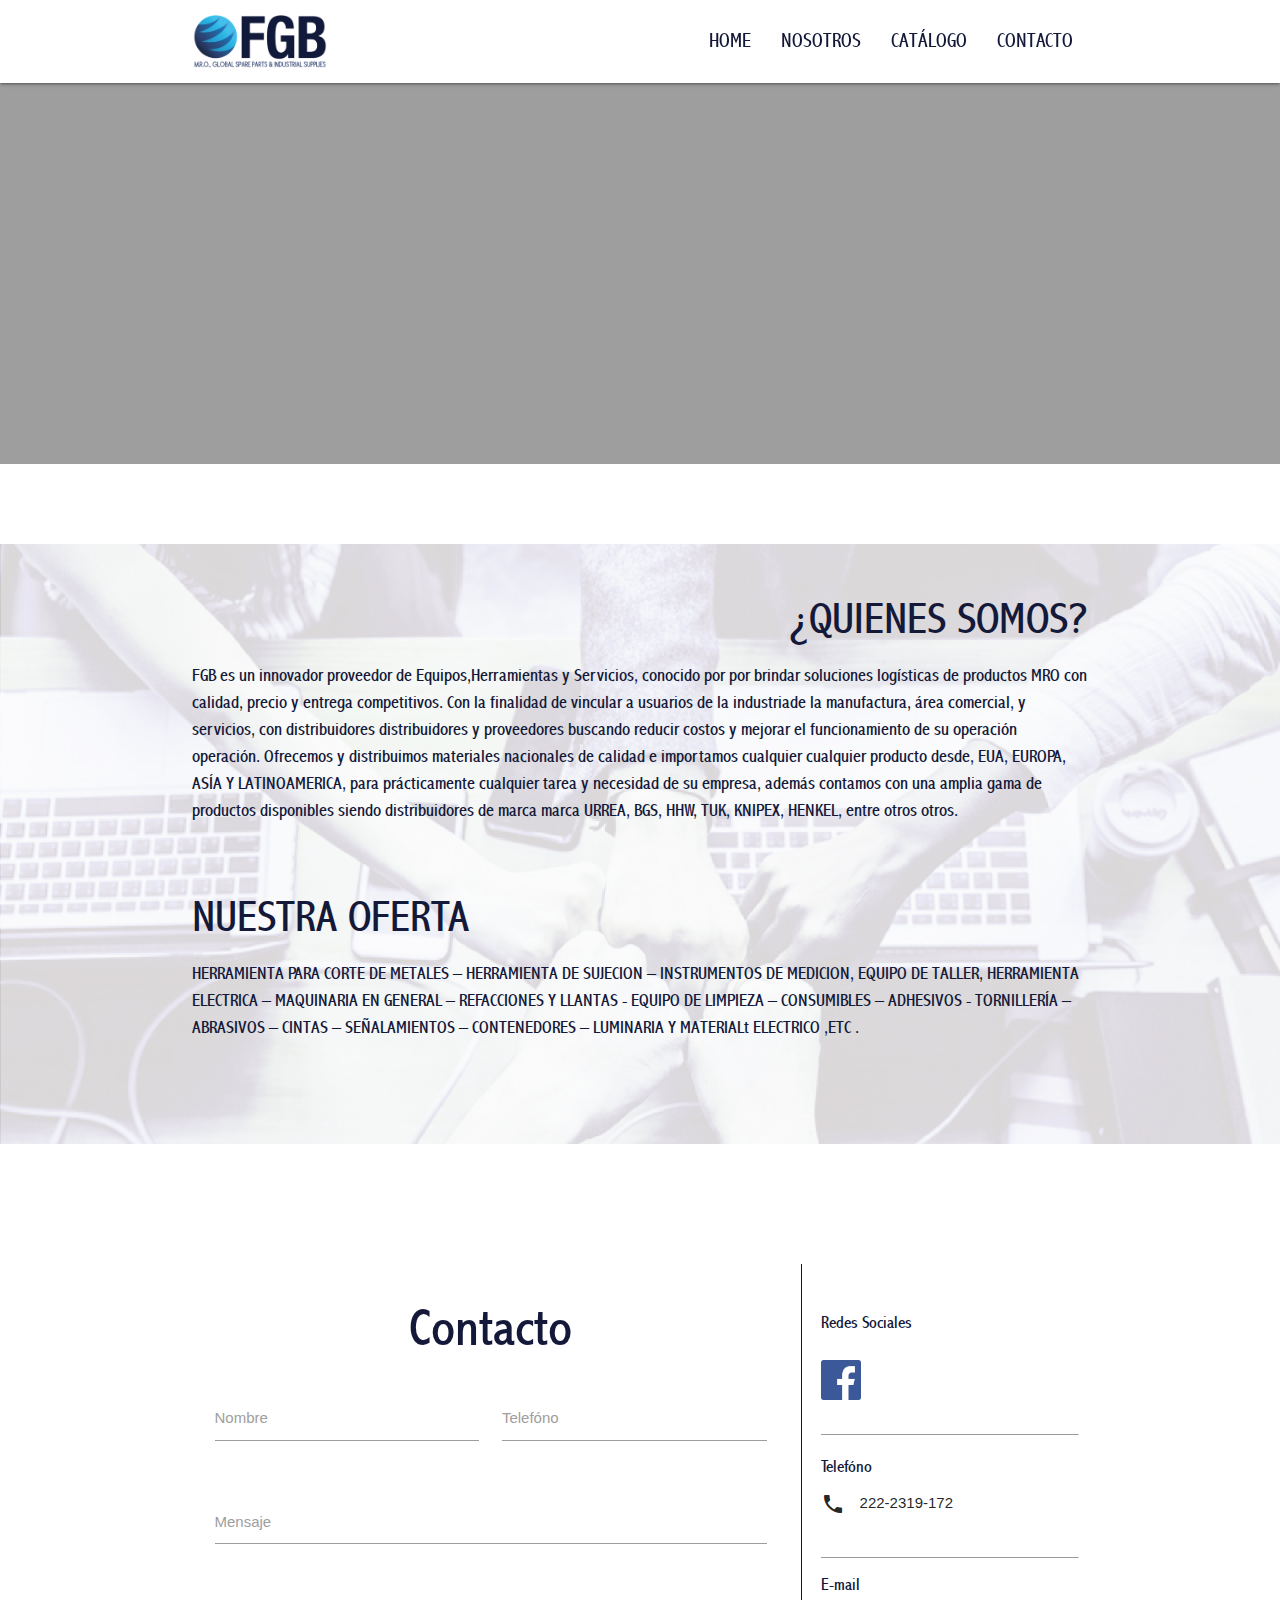
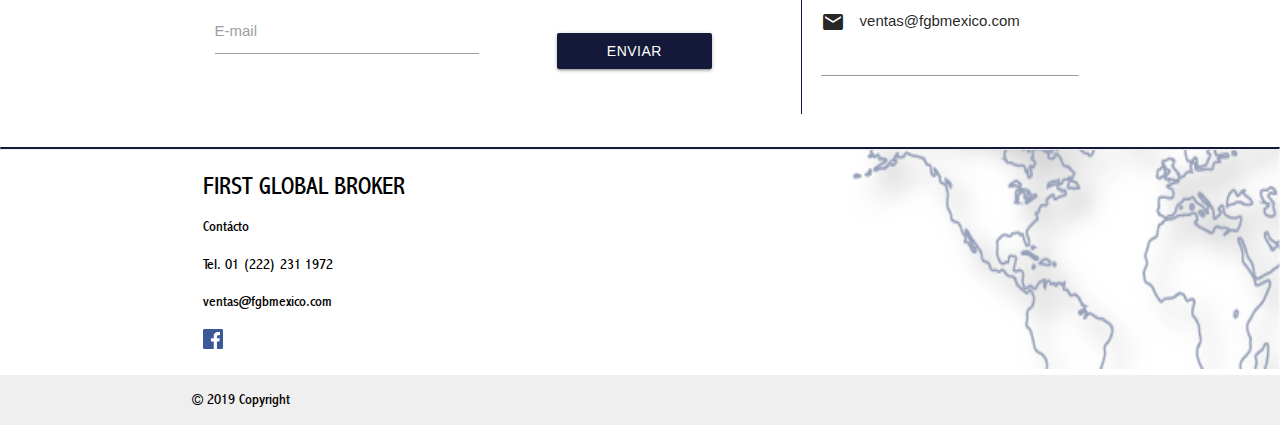
==== commit d85ef8b0: "nav" ====
--- a/index.html
+++ b/index.html
@@ -11,51 +11,39 @@
     <link rel="stylesheet" href="css/style.css">
 </head>
 <body>
-    <div id="home" class="container" style="position:absolute; z-index: 20;">
-        <div style="height:50px"></div>
-        <div style="padding-left:15%;" class="row">
-            <div class="col m4">
-                <img src="images/logo.png" style="width:300px" alt="">
+    <div class="navbar-fixed">
+        <nav class="" style="background-color: white; height: 83px">
+            <div class="container">
+                <div class="nav-wrapper">
+                    <a href="index.html" class="brand-logo">
+                        <img class="logo" src="images/logo.png" alt="">
+                    </a>
+                    <a href="#" data-target="mobile-demo" class="sidenav-trigger show-on-large-and-down"><i class="material-icons">menu</i></a>
+                    <ul class="right hide-on-med-and-down hide-on-large-only show-on-extra-large">
+                        <li><a class="azul-text font-fgb nav-font-size" href="index.html#home">HOME</a></li>
+                        <li><a class="azul-text font-fgb nav-font-size" href="index.html#nosotros">NOSOTROS</a></li>
+                        <li><a class="azul-text font-fgb nav-font-size" href="catalogo.html">CATÁLOGO</a></li>
+                        <li><a class="azul-text font-fgb nav-font-size" href="index.html#contacto">CONTACTO</a></li>
+                    </ul>
+                </div>
             </div>
-        </div>
-        <div style="height:50px"></div>
+        </nav>
     </div>
-    <nav class="" style="position: absolute; z-index: 100; margin-top: 200px; background-color: white; height: 83px">
-        <div class="container">
-            <div class="nav-wrapper">
-                <a href="index.html" class="brand-logo">
-                    <img style="display:none" class="logo" src="images/logo.png" alt="">
-                </a>
-                <a href="#" data-target="mobile-demo" class="sidenav-trigger show-on-large-and-down"><i class="material-icons">menu</i></a>
-                <ul class="right hide-on-med-and-down hide-on-large-only show-on-extra-large">
-                    <li><a class="azul-text font-fgb nav-font-size" href="#home">HOME</a></li>
-                    <li><a class="azul-text font-fgb nav-font-size" href="#nosotros">NOSOTROS</a></li>
-                    <li><a class="azul-text font-fgb nav-font-size" href="catalogo.html">CATÁLOGO</a></li>
-                    <li><a class="azul-text font-fgb nav-font-size" href="#contacto">CONTACTO</a></li>
-                </ul>
-            </div>
-        </div>
-    </nav>
-    </div>
-    <ul id='dropdown1' class='dropdown-content'>
-        <li><a class="font-fgb" href="#!">Marca 1</a></li>
-        <li><a class="font-fgb" href="#!">Marca 2</a></li>
-    </ul>
     <ul class="sidenav" id="mobile-demo">
         <li><a href="#home">HOME</a></li>
         <li><a href="#nosotros">NOSOTROS</a></li>
         <li><a href="catalogo.html">CATALOGO</a></li>
         <li><a href="#contacto">CONTACTO</a></li>
     </ul>
-    <div style="padding-top:200px">
+    <div>
         <div id="home" class="slider">
             <div class="slider">
                 <ul class="slides">
                     <li>
                         <img src="images/img5.jpg"> 
-                        <div class="caption center-align" style="margin-top: 180px;">
+                        <div class="caption center-align" style="margin-top: 150px;">
                             <h3 class="right-align font-fgb">Más que un Broker...</h3>
-                            <!--<h5 class="light grey-text text-lighten-3">Here's our small slogan.</h5>-->
+                            <h3 class="right-align font-fgb">Brindamos soluciones rápidas a tus necesidades</h3>
                         </div>
                     </li>
                     <li>
@@ -80,40 +68,6 @@
             </div>
         </div>
         <div style="height:30px"></div>
-        <!--<div class="container">
-            <h2 class="center">Nisi sunt in</h2>
-            <br>
-            <div class="row">
-                <div class="hover col m6">
-                    <div class="service1">
-                        <br>
-                        <h2 class="white-text">Aliquip</h2>
-                        <div class="row">
-                            <div class="col m9">
-                                <p class="white-text">Duis ut deserunt tempor labore ullamco sint sit et anim ea.</p>
-                            </div>
-                            <div class="col m3">
-                                <a href="" class="mas"><i class="small material-icons">chevron_right</i></a>
-                            </div>
-                        </div>
-                    </div>  
-                </div>
-                <div class="hover col m6">
-                    <div class="service1">
-                        <br>
-                        <h2 class="white-text">Aliquip</h2>
-                        <div class="row">
-                            <div class="col m9">
-                                <p class="white-text">Duis ut deserunt tempor labore ullamco sint sit et anim ea.</p>
-                            </div>
-                            <div class="col m3">
-                                <a href="" class="mas"><i class="small material-icons">chevron_right</i></a>
-                            </div>
-                        </div>
-                    </div> 
-                </div>
-            </div>
-        </div>-->
         <div id="nosotros" style="height:50px"></div>
         <div class="nosotros">
             <div class="row">
@@ -213,6 +167,5 @@
     <script src="https://code.jquery.com/jquery-3.3.1.js" integrity="sha256-2Kok7MbOyxpgUVvAk/HJ2jigOSYS2auK4Pfzbm7uH60=" crossorigin="anonymous"></script>
     <script src="https://cdnjs.cloudflare.com/ajax/libs/materialize/1.0.0/js/materialize.min.js"></script>
     <script src="js/materialize.js"></script>
-    <script src="js/nav.js"></script>
 </body>
 </html>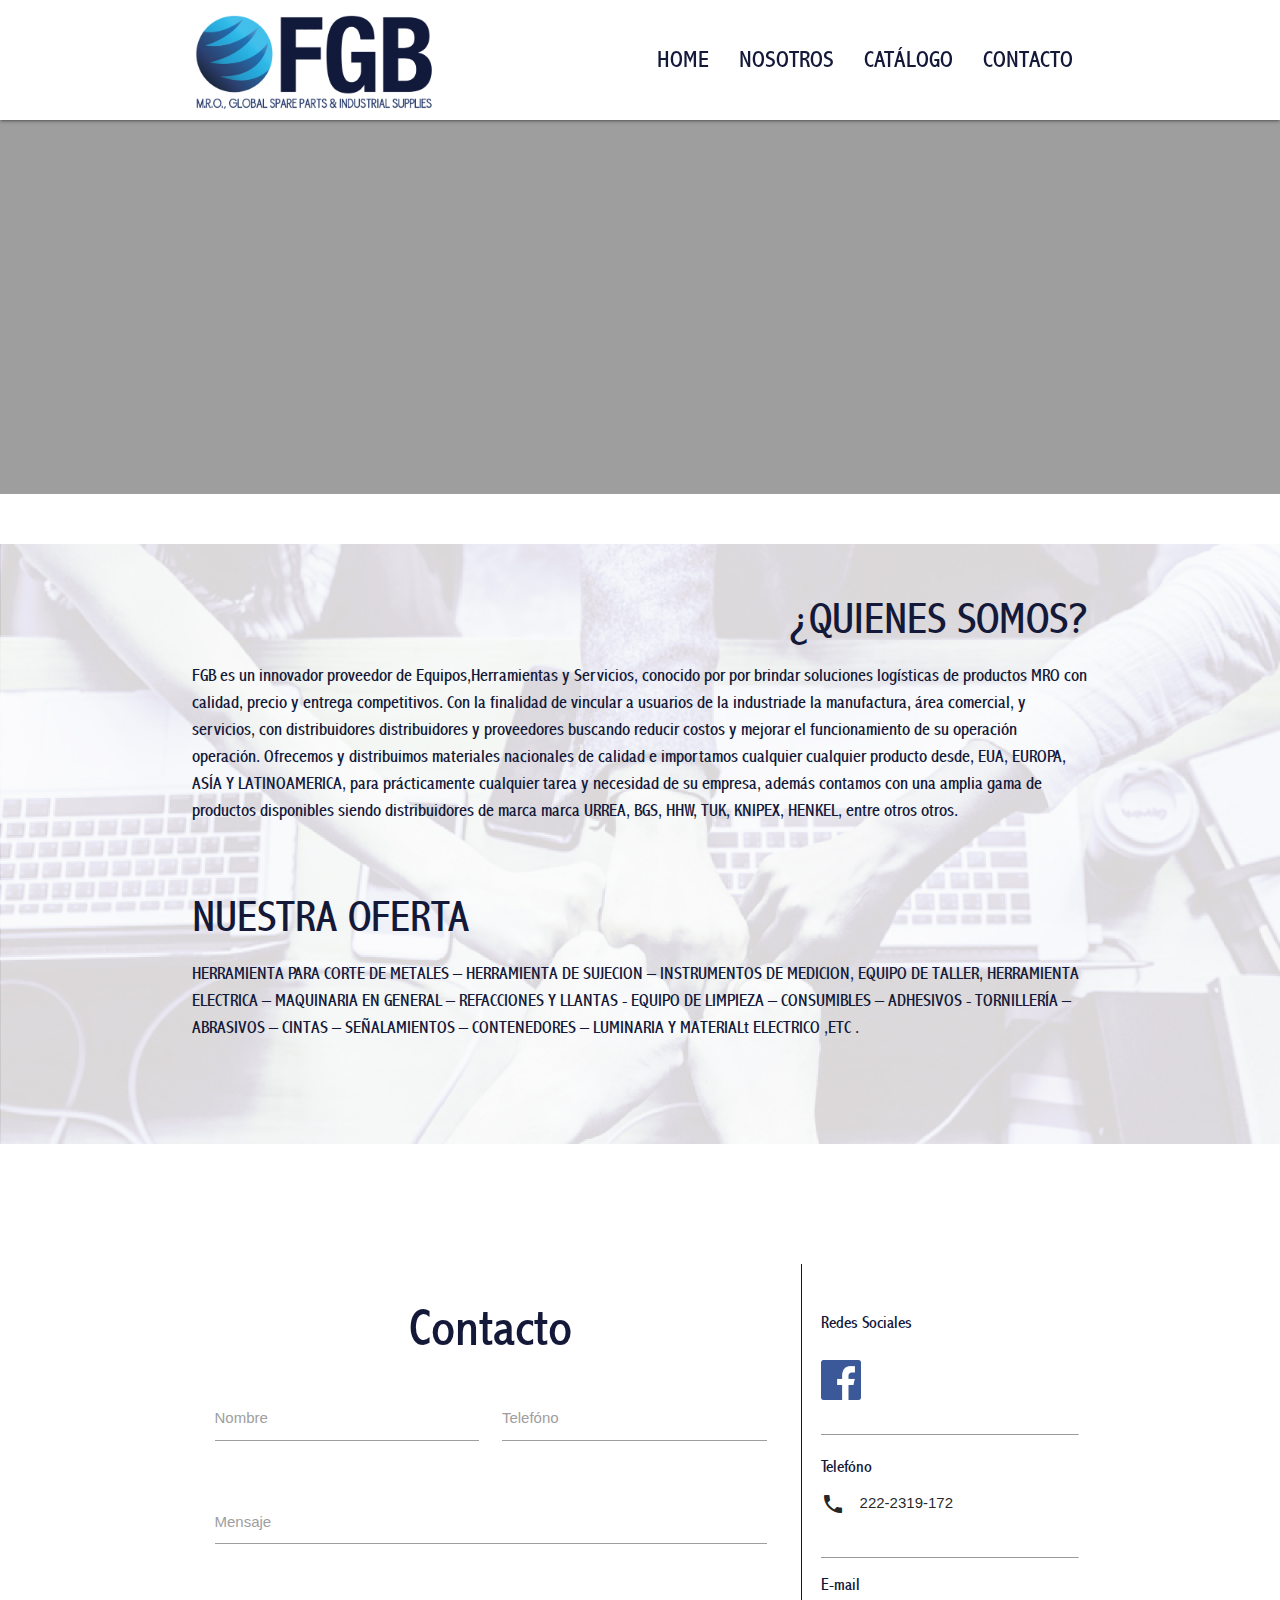
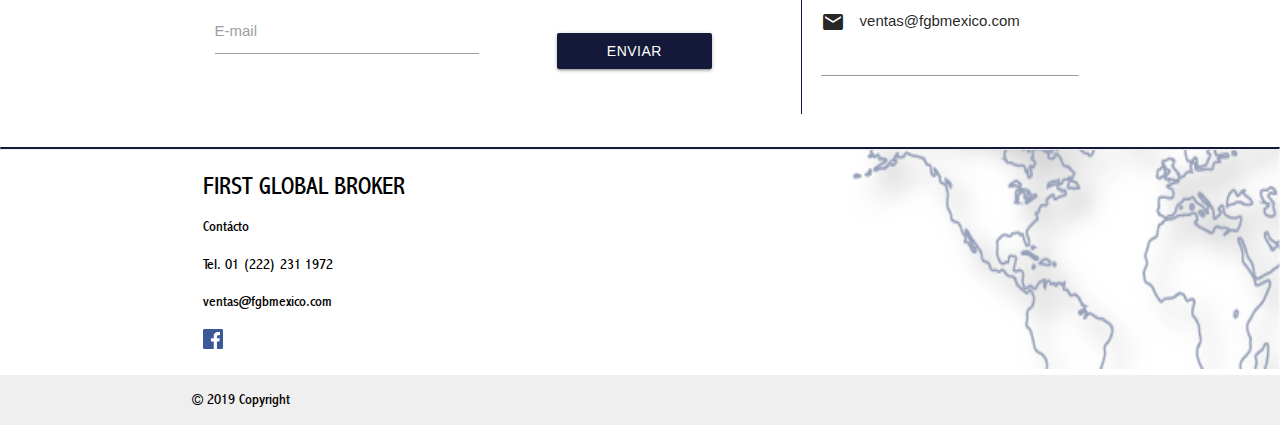
==== commit 6cedd804: "nav" ====
--- a/index.html
+++ b/index.html
@@ -12,7 +12,7 @@
 </head>
 <body>
     <div class="navbar-fixed">
-        <nav class="" style="background-color: white; height: 83px">
+        <nav class="" style="background-color: white; height: 120px">
             <div class="container">
                 <div class="nav-wrapper">
                     <a href="index.html" class="brand-logo">
@@ -36,14 +36,14 @@
         <li><a href="#contacto">CONTACTO</a></li>
     </ul>
     <div>
-        <div id="home" class="slider">
+        <div id="home" class="slider" style="padding-top:30px">
             <div class="slider">
                 <ul class="slides">
                     <li>
                         <img src="images/img5.jpg"> 
                         <div class="caption center-align" style="margin-top: 150px;">
                             <h3 class="right-align font-fgb">Más que un Broker...</h3>
-                            <h3 class="right-align font-fgb">Brindamos soluciones rápidas a tus necesidades</h3>
+                            <h3 class="right-align font-fgb">SOMOS UNA EXPERIENCIA</h3>
                         </div>
                     </li>
                     <li>
--- a/css/style.css
+++ b/css/style.css
@@ -18,10 +18,10 @@
     background-color: #141939;
 }
 nav, nav .nav-wrapper i, nav a.sidenav-trigger, nav a.sidenav-trigger i{
-    line-height: 83px;
+    line-height: 120px;
 }
 .logo{
-    height:53px; 
+    height:95px; 
     margin-top: 15px;
 }
 .dropdown-content li>a{
@@ -57,7 +57,7 @@
     background-size: cover;
 }
 .nav-font-size{
-    font-size: 20px;
+    font-size: 24px;
 }
 .mas{
     background: white;
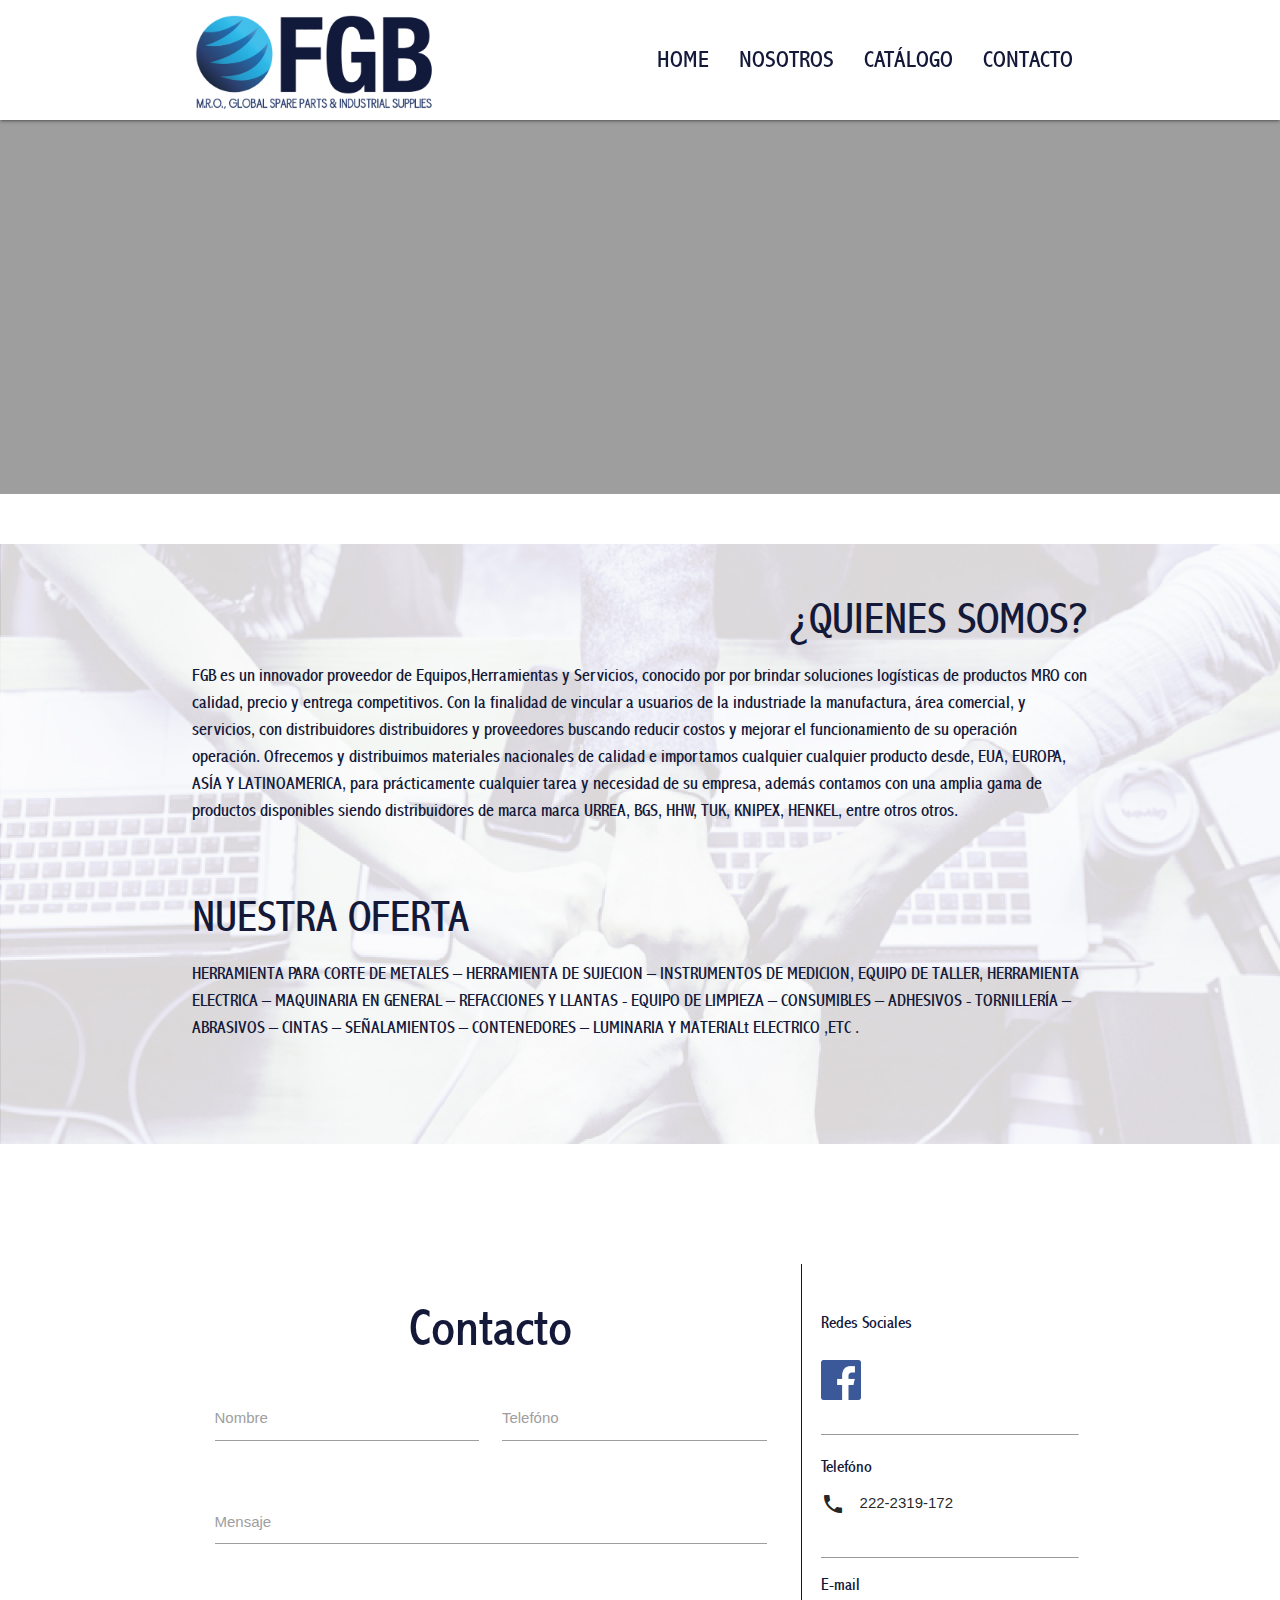
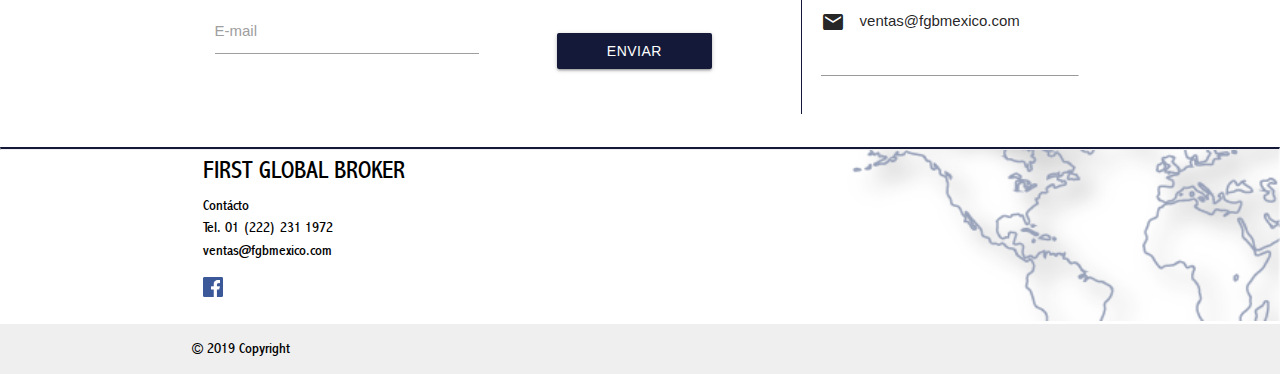
==== commit 936c4971: "footer" ====
--- a/index.html
+++ b/index.html
@@ -140,18 +140,18 @@
                 </div>
         </div>
         <br>
-        <footer class="page-footer foo">
+        <footer class="page-footer foo" style="height:200px">
             <hr style="border-top: 2px solid #141939;">
             <div class="container">
                 <div class="row">
                     <div class="col l6 s12">
-                        <h5 class="black-text font-fgb">FIRST GLOBAL BROKER</h5>
-                        <p class="black-text text-lighten-4 font-fgb">Contácto</p>
-                        <p class="black-text text-lighten-4 font-fgb">Tel. 01 (222) 231 1972</p>
-                        <p class="black-text text-lighten-4 font-fgb">ventas@fgbmexico.com</p>
+                        <h5 style="margin-top: 0px;" class="black-text font-fgb">FIRST GLOBAL BROKER</h5>
+                        <p style="margin-top: 0px; margin-bottom: 0px;" class="black-text text-lighten-4 font-fgb">Contácto</p>
+                        <p style="margin-top: 0px; margin-bottom: 0px;" class="black-text text-lighten-4 font-fgb">Tel. 01 (222) 231 1972</p>
+                        <p style="margin-top: 0px;" class="black-text text-lighten-4 font-fgb">ventas@fgbmexico.com</p>
                         <a href="https://www.facebook.com/FGBMEXICO/" target="_blanck">
                                 <img src="images/fb.png" style="width:20px" alt="">
-                            </a>
+                            </a style="margin-bottom: 0px;">
                     </div>
                     <div class="col l4 offset-l2 s12">
                     </div>
--- a/css/style.css
+++ b/css/style.css
@@ -88,5 +88,5 @@
     background-color: transparent;
     background-image: url('../images/footer.png'); 
     background-repeat: no-repeat; 
-    background-size: 100% 80%;
+    background-size: 100% 87%;
 }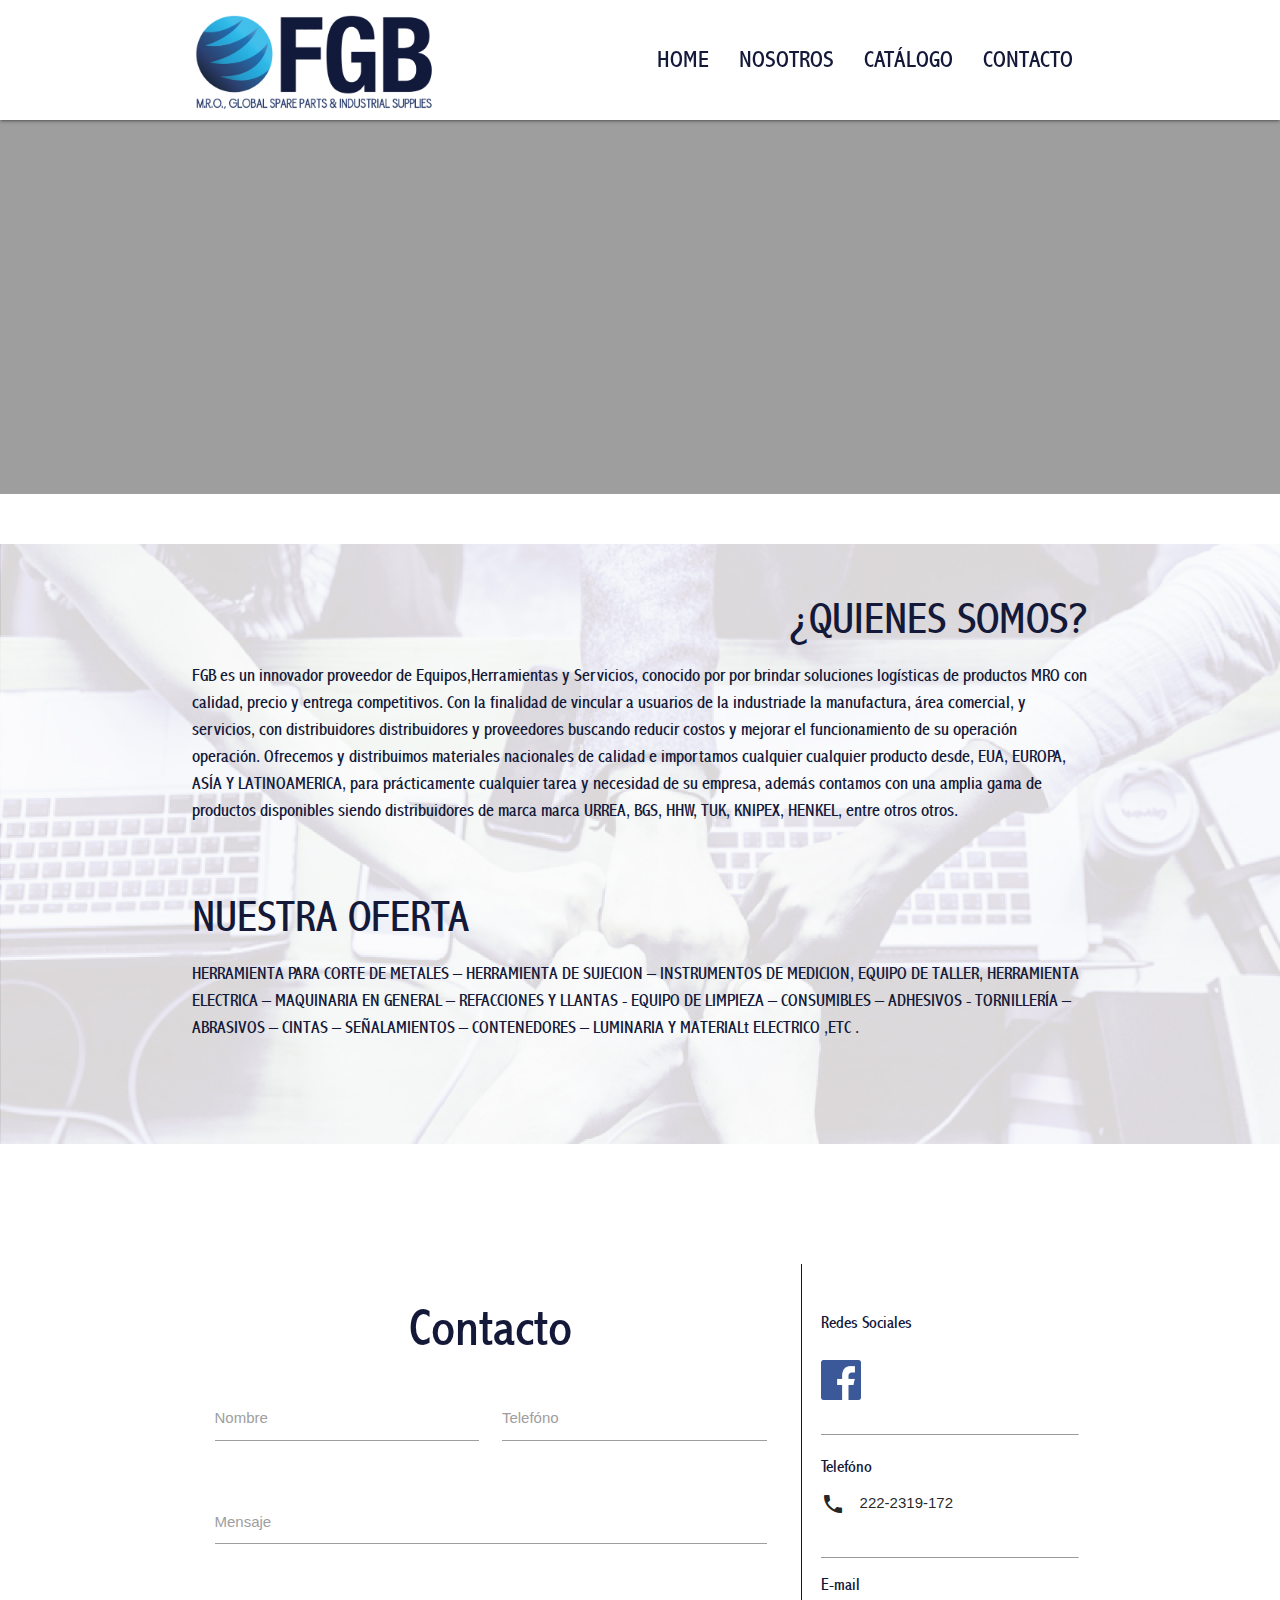
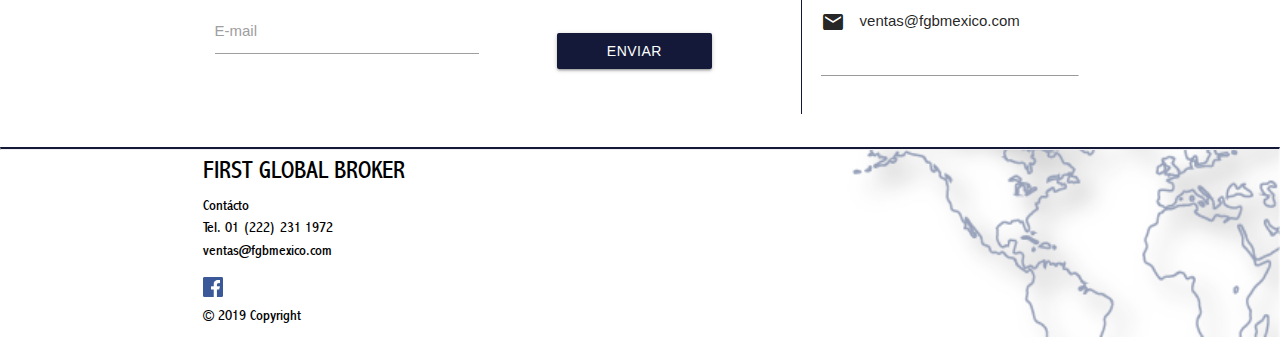
==== commit 3af1ab0a: "fin footer" ====
--- a/index.html
+++ b/index.html
@@ -140,26 +140,23 @@
                 </div>
         </div>
         <br>
-        <footer class="page-footer foo" style="height:200px">
+        <footer class="page-footer foo" style="height:190px">
             <hr style="border-top: 2px solid #141939;">
             <div class="container">
-                <div class="row">
+                <div class="row" style="margin-bottom:0px">
                     <div class="col l6 s12">
                         <h5 style="margin-top: 0px;" class="black-text font-fgb">FIRST GLOBAL BROKER</h5>
                         <p style="margin-top: 0px; margin-bottom: 0px;" class="black-text text-lighten-4 font-fgb">Contácto</p>
                         <p style="margin-top: 0px; margin-bottom: 0px;" class="black-text text-lighten-4 font-fgb">Tel. 01 (222) 231 1972</p>
                         <p style="margin-top: 0px;" class="black-text text-lighten-4 font-fgb">ventas@fgbmexico.com</p>
                         <a href="https://www.facebook.com/FGBMEXICO/" target="_blanck">
-                                <img src="images/fb.png" style="width:20px" alt="">
-                            </a style="margin-bottom: 0px;">
+                            <img src="images/fb.png" style="width:20px" alt="">
+                        </a style="margin-bottom: 0px;">
+                        <br>
+                        <span class="font-fgb black-text">© 2019 Copyright</span>
                     </div>
                     <div class="col l4 offset-l2 s12">
                     </div>
-                </div>
-            </div>
-            <div class="footer-copyright">
-                <div class="container">
-                    <span class="font-fgb black-text">© 2019 Copyright</span>
                 </div>
             </div>
         </footer>
--- a/css/style.css
+++ b/css/style.css
@@ -88,5 +88,5 @@
     background-color: transparent;
     background-image: url('../images/footer.png'); 
     background-repeat: no-repeat; 
-    background-size: 100% 87%;
+    background-size: 100% 100%;
 }